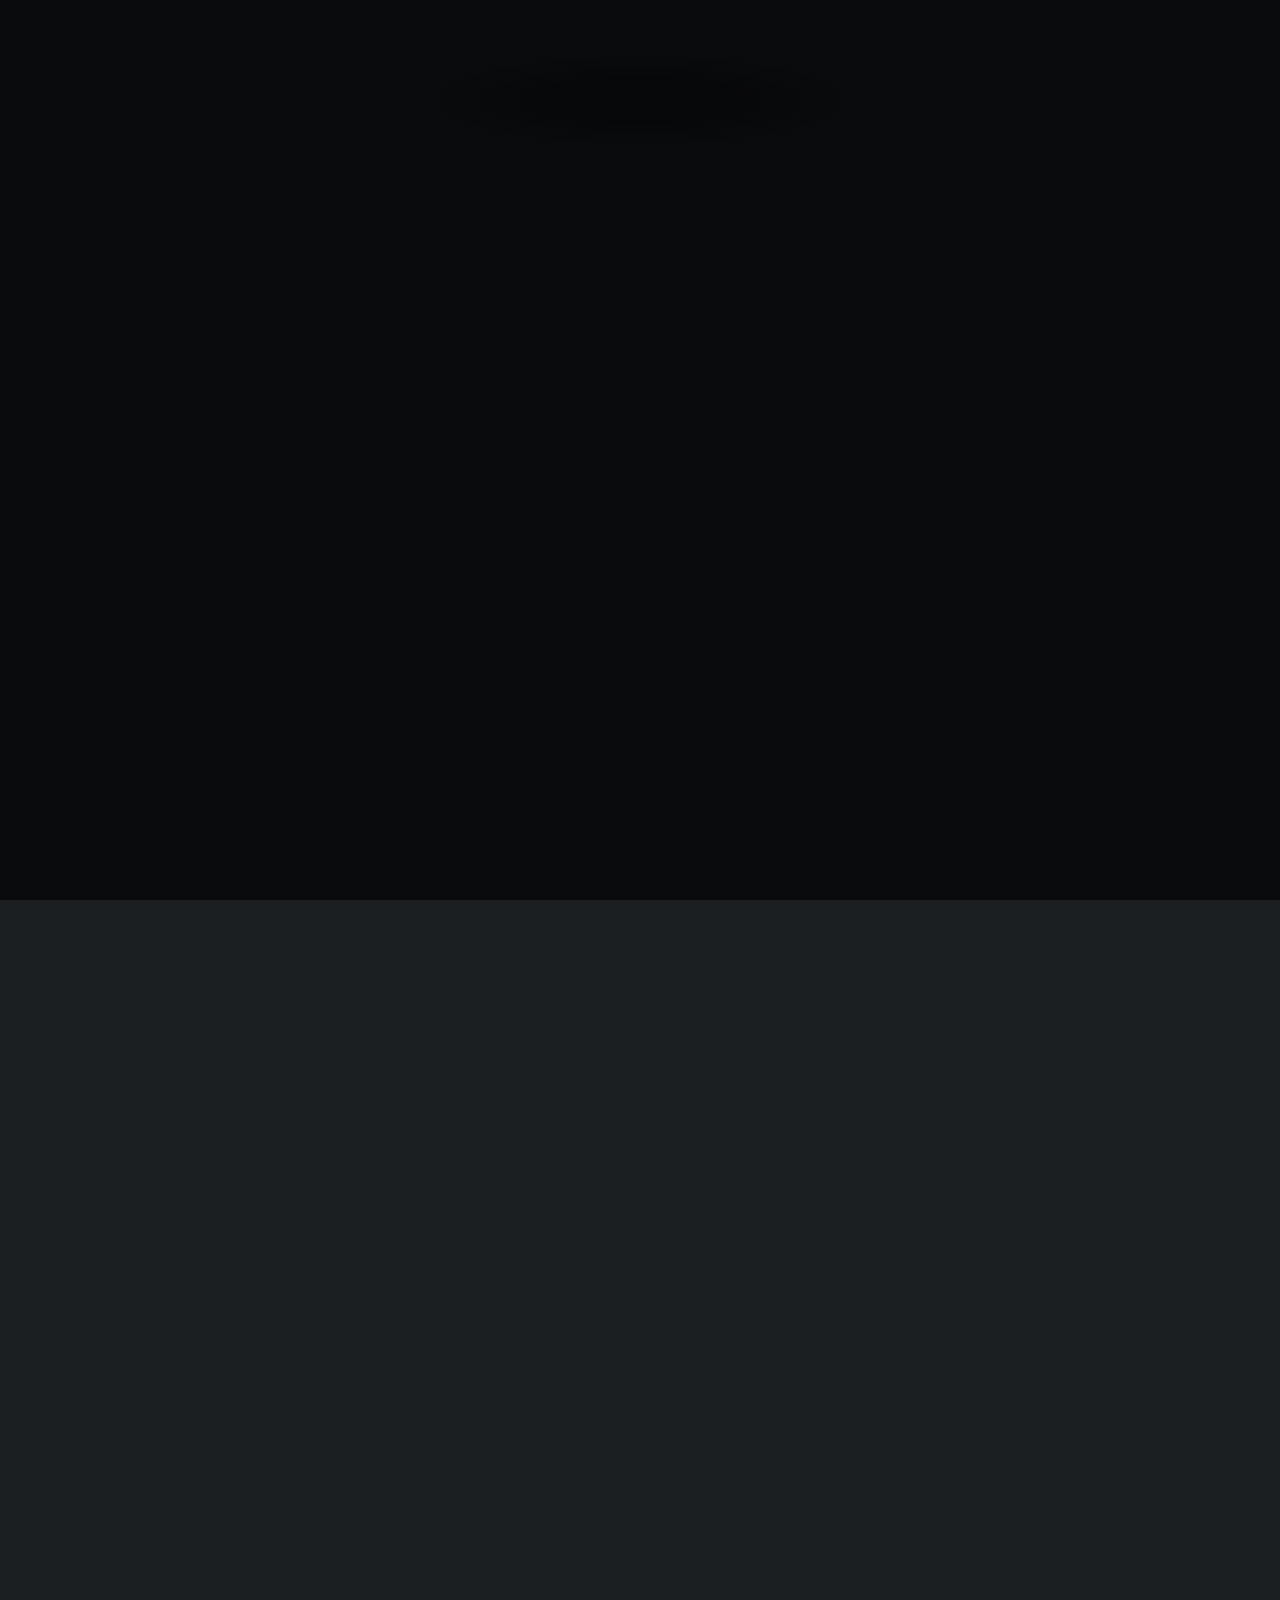
==== index.html @ b8610b1f "update CV" ====
<!DOCTYPE HTML>
<!--
	Dimension by HTML5 UP
	html5up.net | @ajlkn
	Free for personal and commercial use under the CCA 3.0 license (html5up.net/license)
-->
<html>
	<!-- 	This is the "Head" of the HTML document.
		It contains information that isn't displayed on the actual page, but is useful
		for the web browser when loading the page	
	-->
	<head>
		<!-- This is the title of the page. It is the text that appears inside this pages tab in your web browser -->
		<title>ZiliShen</title>
		<meta charset="utf-8" />
		<meta name="viewport" content="width=device-width, initial-scale=1, user-scalable=no" />
		<!-- 	This links to this page's CSS, which is contained in the folder assets/css and the file main.css.
			 If you want to edit the styling of this page, you should edit the file assets/css/main.css
			 If you have a new CSS file you'd like to add with custom styling, you should link to it here using:
			 <link rel="stylesheet" href="assets/css/my-new-css-file.css"/> 
		-->
		<link rel="stylesheet" href="assets/css/main.css" />
		<!-- 	In the case that the user's browser does not support JavaScript (unlikely, but possible), the page
			will load a separate set of CSS stylings from the file assets/css/noscript.css
			Any HTML contained inside <noscript></noscript> tags will be loaded in the event that JavaScript is not
			available. 
		-->
		<noscript><link rel="stylesheet" href="assets/css/noscript.css" /></noscript>
	</head>
	<!-- The body is the location where your site's content will go -->
	<body class="is-preload">

			<!-- This "div" wraps around all of our content and just changes how things are layed out -->
			<div id="wrapper">

					<!-- This is where the content that appears on page load exists -->
					<header id="header">
						<!-- This is the main content of the front page -->
						<div class="content">
							<div class="inner">
								<!-- Here is a heading where you can put your name -->
								<h1>
									Zili Shen
								</h1>
								<!-- 	Here is an image where you can put a picture of you. 
									You can change the width and height attributes below to change how large
									your image is.

									Try adding "border-radius: 50%;" to the style attribute.
								-->
								<img src="./images/headshot_full.jpeg" style="width:300px; height:400px; border-radius: 40%; object-fit: cover;">
								<!-- 	Here is a paragraph where you can put your position and institution, or
									a short line about yourself.
								-->
								<p>
									5th year Ph.D. student <br> Advisor: Pieter van Dokkum 
								</p>
								<!-- Here is a paragraph where you can put a link to your CV -->
								<p>
									<!-- Note you will want to change where this points to! -->
									<a href="images/Zili-Shen-CV.pdf" target="_blank" >Curriculum Vitae</a>
								</p>
							</div>
						</div>
						<!-- This is the navigation menu -->
						<nav>
							<!-- This element makes an "Unordered List" -->
							<ul>
								<!-- This is a "List Item" -->
								<li>
									<!-- 	Note that this links to #about, which will move the page to wherever
										the element with the id "about" exists.
									-->
									<a href="#about">About Me</a>
								</li>
								<li>
									<a href="#research">Research</a>
								</li>
								<li>
									<a href="#community">Community</a>
								</li>
								<li>
									<a href="#contact">Contact</a>
								</li>
								<!-- 	You can add another button to your navigation menu by adding
									another List Item with a link inside of it.
								<li>
									<a href="images/Astronomy.jpg">My CV</a>
								</li> 
								-->
							</ul>
						</nav>
					</header>

					<!-- These are the "cards" that appear when you click the buttons on the main page -->
					<div id="main">
						<!-- 	Here is the "About Me" card. Note it has the id "about", which the previous 
							button links to.
						-->
						<article id="about">
							<h2 class="major">About Me</h2>
							<!-- Here is an image that you can customize for this page 
							<span class="image main">
								<img src="./images/Zili-URF.jpg" alt="" style="height:400px; object-fit: contain;" />
							</span>  -->
							<!-- Here are three paragraphs where you can fill out information about yourself -->
							<p>
								<!-- Items contained in <b> tags are bolded! -->
								<b>Bio: </b> Zili was born in Beijing, China and graduated from the University of Texas at Austin in 2019. 
								She became interested in extragalactic astronomy and loved going to observatories. 
								At UT, she studied the star formation history of dwarf galaxies with her research advisor Dr. Kristen McQuinn. Zili continued to study galaxies at Yale,
								now focusing on the enigmatic "Dark-matter-free" galaxies NGC1052-DF2 and DF4. Particularly, she
								hopes to find clues of how these galaxies formed and evolved from their unusual population of globular clusters. 
								Apart from research, she writes about science. She published articles on Astrobites and works at the Yale Graduate Writing Lab as a writing consultant.
							</p>
							<p>
								<b>Publications:</b> 
								<div itemscope itemtype="https://schema.org/Person"><a itemprop="sameAs" content="https://orcid.org/0000-0002-5120-1684" href="https://orcid.org/0000-0002-5120-1684" target="orcid.widget" rel="me noopener noreferrer" style="vertical-align:top;"><img src="https://orcid.org/sites/default/files/images/orcid_16x16.png" style="width:1em;margin-right:.5em;" alt="ORCID iD icon">OrcID: 0000-0002-5120-1684</a></div>	

								<a target="_blank" href="
									https://ui.adsabs.harvard.edu/search/filter_author_facet_hier_fq_author=AND&filter_author_facet_hier_fq_author=author_facet_hier%3A%221%2FShen%2C%20Z%2FShen%2C%20Zili%22&filter_database_fq_database=AND&filter_database_fq_database=database%3A%22astronomy%22&fq=%7B!type%3Daqp%20v%3D%24fq_author%7D&fq=%7B!type%3Daqp%20v%3D%24fq_database%7D&fq_author=(author_facet_hier%3A%221%2FShen%2C%20Z%2FShen%2C%20Zili%22)&fq_database=(database%3A%22astronomy%22)&q=%20%20author%3A%22shen%2C%20zili%22&sort=date%20desc%2C%20bibcode%20desc&p_=0">ADS link </a>
							</p>

						</article>

						<!-- Here is the "Research" card. -->
						<article id="research">
							<h2 class="major">Research</h2>
							<p>
								<!-- 	A <br> tag puts in a break so that the text that follows it displays on
									the next line.
								-->
								<b>Ongoing Project:</b><br>KCWI velocity dispersion measurement of NGC1052-DF4 and its brightest GC.<br>
								 NGC1052-DF4 has been proposed to have little to no dark matter based on the low velocity dispersion of its globular clusters. 
								 However, this velocity dispersion could also be explained if the galaxy has a cored dark matter profile. 
								 To distinguish between the stars-only model (which predicts a dispersion of 6-10 km/s) and a cored DM profile (larger than 10 km/s), 
								 we need to accurately measure the internal velocity dispersion of the galaxy. 
								 The other mystery about NGC1052-DF2 and DF4 is their overly-luminous globular clusters. 
								 To get an independent mass estimate, we can use the spectral lines of the brightest GC to find its internal velocity dispersion. 
								 <br>
								 To answer both of these questions, we obtained 12 hours of observations using the KCWI spectrograph on the Keck II telescope.
								 From the high-resolution spectrum, we will measure the velocity dispersion with less than 2 km/s error. 
								 <br>
								 Stay tuned for the updates on this project!
							</p>
							<b>Past Projects:</b>
							<p>
							<span class="image main">
								<img src="./images/Fig-1.jpg" alt="" style="height:600px; object-fit: contain;"/>
							</span>

							4.<b> TRGB Distance to NGC1052-DF2.</b><br>
							<a href="https://arxiv.org/pdf/2104.03319.pdf" target = "_blank">Shen, Z., Danieli, S., van Dokkum, P., et al., 2021, ApJ, 914, L12</a><br>

							As the first "dark matter deficient" galaxy, NGC1052-DF2 sparked many debates. Some argue that the apparent lack of dark matter and the overly luminous
							globular clusters can both be explained if the galaxy was much closer to us, compared to the canonical distance of 20 Mpc. 
							Here we present 40 orbits of HST ACS
							data for NGC 1052–DF2 and use these data to measure the Tip of the Red Giant Branch (TRGB). The TRGB is readily apparent in the
							color-magnitude diagram. Using a forward model that incorporates photometric uncertainties,
							we find a distance of 22.1 Mpc. 
							In addition to confirming the unusual properties of NGC1052-DF2, we also find a well-determined 2.1 Mpc separation between NGC1052-DF2 and NGC1052-DF4. 
							The relative distance may be the key to understanding the origin of both galaxies.
							<span class="image main">
								 <img src="./images/GCLF_DF2_DF4.jpeg" alt="" style="height:300px; object-fit: contain;"/>
							</span>

							3.<b> Globular cluster luminosity function in NGC1052-DF2 and DF4.</b><br>
							<a href="https://arxiv.org/pdf/2010.07324.pdf" target = "_blank">Shen, Z., van Dokkum, P., & Danieli, S., 2021, ApJ, 909, 179</a><br>

							The dark matter deficient galaxies NGC1052-DF2 and NGC1052-DF4 also have unusually luminous globular clusters (GCs). In the luminosity function shown above,
							we combine the GC samples in both galaxies and compare it to the near-universal GC luminosity function. The GCs in these galaxies are almost 2 magnitudes 
							brighter than the expected peak.
							
							<span class="image main">
								 <img src="./images/KDG215.png" alt="" style="height:300px; object-fit: contain;"/>
							</span>

							2.<b> Discovery of a recent starburst in the dwarf galaxy KDG 215.</b><br>
							<a href="https://arxiv.org/pdf/1808.07108.pdf" target = "_blank">Cannon, J. M., Shen, Z., McQuinn, K. B. W., et al. 2018, ApJ, 864, L14</a><br>

							Dwarf galaxies like KDG 215 probe the low-mass end of galaxy formation. 
							Although KDG 215 is unusually gas-rich, it is currently inactive in star formation.
							To investigate its evolution, we used HST archival images to construct color-magnitude diagrams (CMDs). 
							I restructured and streamlined the data analysis process. I also managed the extensive GitHub repository for our CMD matching tool. 
							With the Wrangler supercomputer at the Texas Advanced Computing Center, I reconstructed the star formation history of KDG 215 by 
							matching the observed CMD to synthetic CMDs from stellar evolution models.
							The result of the best fit revealed a surprisingly unusual star formation history for this galaxy. 
							While most galaxies form stars early on and continue to form stars, KDG 215 only formed around 40% of its total stellar mass until one billion years ago. 
							Then, it experienced an active episode of star formation followed by a gradual decline to its current inactive state. 
							We discovered an extreme case of stellar feedback suppressing star formation.
							
							<span class="image main">
								 <img src="./images/asna201813536-fig-0006-m.jpg" alt="" style="height:300px; object-fit: contain;"/>
							</span>
							1. <b> Solar chromosphere data calibration pipeline.</b><br>
							<a href="https://arxiv.org/pdf/1812.04404.pdf" target = "_blank">Shen, Z., Diercke, A., Denker, C.. 2018, Astron. Nachr., 339, 661</a><br>
							In the summer of 2018, I developed a method to remove instrumental artifacts from solar images and incorporated it into the reduction pipeline. 
							I joined the optical solar physics group at the Leibniz Institute of Astrophysics Potsdam, under Prof. Carsten Denker.
							We studied the migration of solar filaments which revealed the cyclic variation of the magnetic field.
							Measuring the kinematics of solar filaments required accurate full-disk Doppler maps. 
							In our dataset, uneven filter transmission left a systematic yin-yang pattern and significantly impaired velocity calculation. 
							I developed a method using Zernike polynomials to characterize and remove the image artifacts. After removing the artifacts, 
							I calibrated the obtained Doppler maps with high-resolution spectrograph data.
							The pipeline was implemented in IDL and optimized to re-process archival data taken in the past six years. 
							The pipeline has been added to the  <a href = "https://arxiv.org/abs/1701.01670"target="_blank">sTools solar data reduction pipeline</a>
							for all future data processing.
							This new method can be applied generally to calibrate full-disk solar images, and it will facilitate studies of solar filament migration.

							</p>
						</article>

						<!-- Here is the "Community" card. -->
						<article id="community">
							<h2 class="major">Community</h2>
								<b>Science Writing:</b><br>
								<ul>
									<li>Read my astrobite articles <a href="https://astrobites.org/author/zshen/" target="_blank">here</a>. </li>
									<li>I work at the Yale Poorvu Center as a <a href="https://poorvucenter.yale.edu/people/zili-shen" target="_blank">Graduate Writing Fellow</a>, offering one-on-one writing consultations and leading workshops.</li>
								</ul>
								<b>Press and Outreach:</b><br>
								<ul>
									<li>My project on the distance to NGC1052-DF2 has been covered by <a href="https://hubblesite.org/contents/news-releases/2021/news-2021-025" target="_blank">STScI</a>, <a href="https://news.yale.edu/2021/06/17/going-distance-confirm-galaxy-almost-no-dark-matter" target="_blank">Yale</a>, and <a href="https://www.ias.edu/news/2021/hubble-data-confirms-galaxies-lacking-dark-matter" target="_blank">IAS</a>.</li>
									<li>Austin has the largest Astronomy on Tap audience in the country, 
										and I was invited to give a talk in my last year of college. 
										You can watch it <a href="https://www.youtube.com/watch?v=xLg7ehZ9bbg&t=1312s" target="_blank" >on Youtube</a>.</li> 
								</ul>
							        <b>Leadership:</b> 
								<ul>
									<li>I represent the Astronomy Department at the <a href="https://gsa.yale.edu/" target="_blank">Yale Graduate Student Assembly</a>. </li>
									<li>I serve as a mentor in the Yale Astronomy Department grad-undergrad mentor program. </li>
								</ul>
						</article>

						<!-- Here is a the "Contact" card. -->
						<article id="contact">
							<h2 class="major">Contact</h2>
							<p> 
								<b>Email: zili.shen@yale.edu</b> 
							</p>
							<p> 
								<b>Address: 46 Hillhouse Ave, New Haven, CT 06511 </b> 
							</p>

							<!-- 	Here are the fancy icons that link to your social media.
								These icons are rendered using Font Awesome fonts, and you can find more icons
								here: https://fontawesome.com/icons
							-->
							<ul class="icons">
								<!-- The Twitter icon -->
								<li>
									<!-- 	Note that you need to change the link to point to your page.
										Replace "#" with your Twitter profile page.
									-->
									<a target="_blank" href="https://twitter.com/ZiliShen" class="icon fa-twitter">
										<span class="label">Twitter</span>
									</a>
								</li>
								<!-- The Facebook icon -->
								<li>
									<a target="_blank" href="https://www.linkedin.com/in/zili-shen/" class="icon fa-linkedin">
										<span class="label">LinkedIn</span>
									</a>
								</li>
								<!-- The Instagram icon -->
								<!--<li>
									<a href="#" class="icon fa-instagram">
										<span class="label">Instagram</span>
									</a>
								</li> --!>
								<!-- The GitHub icon -->
								<li>
									<a target="_blank" href="https://github.com/zilishen/" class="icon fa-github">
										<span class="label">GitHub</span>
									</a>
								</li>
								<!-- 	We can add a new icon by searching on the Font Awesome website
									for the correct class name and inserting it as a new list item.

									We found "envelope" here: https://fontawesome.com/icons/envelope
								-->
								<!-- <li>
									<a href="#" class="icon fa-envelope">
										<span class="label">Email</span>
									</a>
								</li> -->
							</ul>
						</article>
					</div>

					<!-- This is the footer that appears at the bottom of the page -->
					<footer id="footer">
						<!-- 	You can change "Untitled" to your name to show everyone that
							this is your work.
						-->
						<p class="copyright">&copy; Zili Shen 2020</p>
					</footer>

			</div>

			<!--	This is the background image of the site.
				All configuration of the background is done with CSS.
				Look in the file assets/css/main.css and search for "#bg" to
				see how this element is styled. Look for comments pointing 
				to where you can set a new background image.
			-->
			<div id="bg"></div>

			<!-- Scripts -->
			<script src="assets/js/jquery.min.js"></script>
			<script src="assets/js/browser.min.js"></script>
			<script src="assets/js/breakpoints.min.js"></script>
			<script src="assets/js/util.js"></script>
			<script src="assets/js/main.js"></script>

	</body>
</html>
---- assets/css/main.css ----
/* This is where the Font Awesome fonts come from */
@import url(font-awesome.min.css);
@import url("https://fonts.googleapis.com/css?family=Source+Sans+Pro:300italic,600italic,300,600");

/*
	Dimension by HTML5 UP
	html5up.net | @ajlkn
	Free for personal and commercial use under the CCA 3.0 license (html5up.net/license)
*/

html, body, div, span, applet, object,
iframe, h1, h2, h3, h4, h5, h6, p, blockquote,
pre, a, abbr, acronym, address, big, cite,
code, del, dfn, em, img, ins, kbd, q, s, samp,
small, strike, strong, sub, sup, tt, var, b,
u, i, center, dl, dt, dd, ol, ul, li, fieldset,
form, label, legend, table, caption, tbody,
tfoot, thead, tr, th, td, article, aside,
canvas, details, embed, figure, figcaption,
footer, header, hgroup, menu, nav, output, ruby,
section, summary, time, mark, audio, video {
	margin: 0;
	padding: 0;
	border: 0;
	font-size: 100%;
	font: inherit;
	vertical-align: baseline;}

article, aside, details, figcaption, figure,
footer, header, hgroup, menu, nav, section {
	display: block;}

body {
	line-height: 1;
}

ol, ul {
	list-style: none;
}

blockquote, q {
	quotes: none;
}

	blockquote:before, blockquote:after, q:before, q:after {
		content: '';
		content: none;
	}

table {
	border-collapse: collapse;
	border-spacing: 0;
}

body {
	-webkit-text-size-adjust: none;
}

mark {
	background-color: transparent;
	color: inherit;
}

input::-moz-focus-inner {
	border: 0;
	padding: 0;
}

input, select, textarea {
	-moz-appearance: none;
	-webkit-appearance: none;
	-ms-appearance: none;
	appearance: none;
}

@-ms-viewport {
	width: device-width;
}

@media screen and (max-width: 480px) {

	html, body {
		min-width: 320px;
	}

}

html {
	box-sizing: border-box;
}

*, *:before, *:after {
	box-sizing: inherit;
}

body {
	background: #1b1f22;
}

	body.is-preload *, body.is-preload *:before, body.is-preload *:after {
		-moz-animation: none !important;
		-webkit-animation: none !important;
		-ms-animation: none !important;
		animation: none !important;
		-moz-transition: none !important;
		-webkit-transition: none !important;
		-ms-transition: none !important;
		transition: none !important;
	}

/* Type */

html {
	font-size: 16pt;
}

	@media screen and (max-width: 1680px) {

		html {
			font-size: 12pt;
		}

	}

	@media screen and (max-width: 736px) {

		html {
			font-size: 11pt;
		}

	}

	@media screen and (max-width: 360px) {

		html {
			font-size: 10pt;
		}

	}

body, input, select, textarea {
	color: #ffffff;
	font-family: "Source Sans Pro", sans-serif;
	font-weight: 300;
	font-size: 1rem;
	line-height: 1.65;
}

/* Here you can change how links (and all of the other basic elements) look */
a {
	-moz-transition: color 0.2s ease-in-out, background-color 0.2s ease-in-out, border-bottom-color 0.2s ease-in-out;
	-webkit-transition: color 0.2s ease-in-out, background-color 0.2s ease-in-out, border-bottom-color 0.2s ease-in-out;
	-ms-transition: color 0.2s ease-in-out, background-color 0.2s ease-in-out, border-bottom-color 0.2s ease-in-out;
	transition: color 0.2s ease-in-out, background-color 0.2s ease-in-out, border-bottom-color 0.2s ease-in-out;
	border-bottom: dotted 1px rgba(255, 255, 255, 0.5);
	text-decoration: none;
	color: inherit;
}

	a:hover {
		border-bottom-color: transparent;
	}

strong, b {
	color: #ffffff;
	font-weight: 600;
}

em, i {
	font-style: italic;
}

p {
	margin: 0 0 2rem 0;
}

h1, h2, h3, h4, h5, h6 {
	color: #ffffff;
	font-weight: 600;
	line-height: 1.5;
	margin: 0 0 1rem 0;
	text-transform: uppercase;
	letter-spacing: 0.2rem;
}

	h1 a, h2 a, h3 a, h4 a, h5 a, h6 a {
		color: inherit;
		text-decoration: none;
	}

	h1.major, h2.major, h3.major, h4.major, h5.major, h6.major {
		border-bottom: solid 1px #ffffff;
		width: -moz-max-content;
		width: -webkit-max-content;
		width: -ms-max-content;
		width: max-content;
		padding-bottom: 0.5rem;
		margin: 0 0 2rem 0;
	}

h1 {
	font-size: 2.25rem;
	line-height: 1.3;
	letter-spacing: 0.5rem;
}

h2 {
	font-size: 1.5rem;
	line-height: 1.4;
	letter-spacing: 0.5rem;
}

h3 {
	font-size: 1rem;
}

h4 {
	font-size: 0.8rem;
}

h5 {
	font-size: 0.7rem;
}

h6 {
	font-size: 0.6rem;
}

/* 	
	media queries (@media) are what make web pages mobile friendly.
   	web pages with media queries "respond" to changes in the webpage width by
   	changing the styling of individual elements.

	When screens render the page with 736 pixels or less of width, then this
	CSS will overwrite the old CSS.

   	See here for more: https://www.w3schools.com/css/css3_mediaqueries_ex.asp
*/
@media screen and (max-width: 736px) {

	h1 {
		font-size: 1.75rem;
		line-height: 1.4;
	}

	h2 {
		font-size: 1.25em;
		line-height: 1.5;
	}

}

sub {
	font-size: 0.8rem;
	position: relative;
	top: 0.5rem;
}

sup {
	font-size: 0.8rem;
	position: relative;
	top: -0.5rem;
}

blockquote {
	border-left: solid 4px #ffffff;
	font-style: italic;
	margin: 0 0 2rem 0;
	padding: 0.5rem 0 0.5rem 2rem;
}

code {
	background: rgba(255, 255, 255, 0.075);
	border-radius: 4px;
	font-family: "Courier New", monospace;
	font-size: 0.9rem;
	margin: 0 0.25rem;
	padding: 0.25rem 0.65rem;
}

pre {
	-webkit-overflow-scrolling: touch;
	font-family: "Courier New", monospace;
	font-size: 0.9rem;
	margin: 0 0 2rem 0;
}

	pre code {
		display: block;
		line-height: 1.75;
		padding: 1rem 1.5rem;
		overflow-x: auto;
	}

hr {
	border: 0;
	border-bottom: solid 1px #ffffff;
	margin: 2.75rem 0;
}

.align-left {
	text-align: left;
}

.align-center {
	text-align: center;
}

.align-right {
	text-align: right;
}

/* Form */

form {
	margin: 0 0 2rem 0;
}

	form > :last-child {
		margin-bottom: 0;
	}

	form > .fields {
		display: -moz-flex;
		display: -webkit-flex;
		display: -ms-flex;
		display: flex;
		-moz-flex-wrap: wrap;
		-webkit-flex-wrap: wrap;
		-ms-flex-wrap: wrap;
		flex-wrap: wrap;
		width: calc(100% + 3rem);
		margin: -1.5rem 0 2rem -1.5rem;
	}

		form > .fields > .field {
			-moz-flex-grow: 0;
			-webkit-flex-grow: 0;
			-ms-flex-grow: 0;
			flex-grow: 0;
			-moz-flex-shrink: 0;
			-webkit-flex-shrink: 0;
			-ms-flex-shrink: 0;
			flex-shrink: 0;
			padding: 1.5rem 0 0 1.5rem;
			width: calc(100% - 1.5rem);
		}

			form > .fields > .field.half {
				width: calc(50% - 0.75rem);
			}

			form > .fields > .field.third {
				width: calc(100%/3 - 0.5rem);
			}

			form > .fields > .field.quarter {
				width: calc(25% - 0.375rem);
			}

	@media screen and (max-width: 480px) {

		form > .fields {
			width: calc(100% + 3rem);
			margin: -1.5rem 0 2rem -1.5rem;
		}

			form > .fields > .field {
				padding: 1.5rem 0 0 1.5rem;
				width: calc(100% - 1.5rem);
			}

				form > .fields > .field.half {
					width: calc(100% - 1.5rem);
				}

				form > .fields > .field.third {
					width: calc(100% - 1.5rem);
				}

				form > .fields > .field.quarter {
					width: calc(100% - 1.5rem);
				}

	}

label {
	color: #ffffff;
	display: block;
	font-size: 0.8rem;
	font-weight: 300;
	letter-spacing: 0.2rem;
	line-height: 1.5;
	margin: 0 0 1rem 0;
	text-transform: uppercase;
}

input[type="text"],
input[type="password"],
input[type="email"],
input[type="tel"],
select,
textarea {
	-moz-appearance: none;
	-webkit-appearance: none;
	-ms-appearance: none;
	appearance: none;
	-moz-transition: border-color 0.2s ease-in-out, box-shadow 0.2s ease-in-out, background-color 0.2s ease-in-out;
	-webkit-transition: border-color 0.2s ease-in-out, box-shadow 0.2s ease-in-out, background-color 0.2s ease-in-out;
	-ms-transition: border-color 0.2s ease-in-out, box-shadow 0.2s ease-in-out, background-color 0.2s ease-in-out;
	transition: border-color 0.2s ease-in-out, box-shadow 0.2s ease-in-out, background-color 0.2s ease-in-out;
	background-color: transparent;
	border-radius: 4px;
	border: solid 1px #ffffff;
	color: inherit;
	display: block;
	outline: 0;
	padding: 0 1rem;
	text-decoration: none;
	width: 100%;
}

	input[type="text"]:invalid,
	input[type="password"]:invalid,
	input[type="email"]:invalid,
	input[type="tel"]:invalid,
	select:invalid,
	textarea:invalid {
		box-shadow: none;
	}

	input[type="text"]:focus,
	input[type="password"]:focus,
	input[type="email"]:focus,
	input[type="tel"]:focus,
	select:focus,
	textarea:focus {
		background: rgba(255, 255, 255, 0.075);
		border-color: #ffffff;
		box-shadow: 0 0 0 1px #ffffff;
	}

select {
	background-image: url("data:image/svg+xml;charset=utf8,%3Csvg xmlns='http://www.w3.org/2000/svg' width='40' height='40' preserveAspectRatio='none' viewBox='0 0 40 40'%3E%3Cpath d='M9.4,12.3l10.4,10.4l10.4-10.4c0.2-0.2,0.5-0.4,0.9-0.4c0.3,0,0.6,0.1,0.9,0.4l3.3,3.3c0.2,0.2,0.4,0.5,0.4,0.9 c0,0.4-0.1,0.6-0.4,0.9L20.7,31.9c-0.2,0.2-0.5,0.4-0.9,0.4c-0.3,0-0.6-0.1-0.9-0.4L4.3,17.3c-0.2-0.2-0.4-0.5-0.4-0.9 c0-0.4,0.1-0.6,0.4-0.9l3.3-3.3c0.2-0.2,0.5-0.4,0.9-0.4S9.1,12.1,9.4,12.3z' fill='%23ffffff' /%3E%3C/svg%3E");
	background-size: 1.25rem;
	background-repeat: no-repeat;
	background-position: calc(100% - 1rem) center;
	height: 2.75rem;
	padding-right: 2.75rem;
	text-overflow: ellipsis;
}

	select option {
		color: #ffffff;
		background: #1b1f22;
	}

	select:focus::-ms-value {
		background-color: transparent;
	}

	select::-ms-expand {
		display: none;
	}

input[type="text"],
input[type="password"],
input[type="email"],
select {
	height: 2.75rem;
}

textarea {
	padding: 0.75rem 1rem;
}

input[type="checkbox"],
input[type="radio"] {
	-moz-appearance: none;
	-webkit-appearance: none;
	-ms-appearance: none;
	appearance: none;
	display: block;
	float: left;
	margin-right: -2rem;
	opacity: 0;
	width: 1rem;
	z-index: -1;
}

	input[type="checkbox"] + label,
	input[type="radio"] + label {
		text-decoration: none;
		-moz-user-select: none;
		-webkit-user-select: none;
		-ms-user-select: none;
		user-select: none;
		color: #ffffff;
		cursor: pointer;
		display: inline-block;
		font-size: 0.8rem;
		font-weight: 300;
		margin: 0 0 0.5rem 0;
		padding-left: 2.65rem;
		padding-right: 0.75rem;
		position: relative;
	}

		input[type="checkbox"] + label:before,
		input[type="radio"] + label:before {
			-moz-osx-font-smoothing: grayscale;
			-webkit-font-smoothing: antialiased;
			font-family: FontAwesome;
			font-style: normal;
			font-weight: normal;
			text-transform: none !important;
		}

		input[type="checkbox"] + label:before,
		input[type="radio"] + label:before {
			-moz-transition: border-color 0.2s ease-in-out, box-shadow 0.2s ease-in-out, background-color 0.2s ease-in-out;
			-webkit-transition: border-color 0.2s ease-in-out, box-shadow 0.2s ease-in-out, background-color 0.2s ease-in-out;
			-ms-transition: border-color 0.2s ease-in-out, box-shadow 0.2s ease-in-out, background-color 0.2s ease-in-out;
			transition: border-color 0.2s ease-in-out, box-shadow 0.2s ease-in-out, background-color 0.2s ease-in-out;
			border-radius: 4px;
			border: solid 1px #ffffff;
			content: '';
			display: inline-block;
			height: 1.65rem;
			left: 0;
			line-height: calc(1.58125rem + 0em);
			position: absolute;
			text-align: center;
			top: -0.125rem;
			width: 1.65rem;
		}

	input[type="checkbox"]:checked + label:before,
	input[type="radio"]:checked + label:before {
		background: #ffffff !important;
		border-color: #ffffff !important;
		color: #1b1f22;
		content: '\f00c';
	}

	input[type="checkbox"]:focus + label:before,
	input[type="radio"]:focus + label:before {
		background: rgba(255, 255, 255, 0.075);
		border-color: #ffffff;
		box-shadow: 0 0 0 1px #ffffff;
	}

input[type="checkbox"] + label:before {
	border-radius: 4px;
}

input[type="radio"] + label:before {
	border-radius: 100%;
}

::-webkit-input-placeholder {
	color: rgba(255, 255, 255, 0.5) !important;
	opacity: 1.0;
}

:-moz-placeholder {
	color: rgba(255, 255, 255, 0.5) !important;
	opacity: 1.0;
}

::-moz-placeholder {
	color: rgba(255, 255, 255, 0.5) !important;
	opacity: 1.0;
}

:-ms-input-placeholder {
	color: rgba(255, 255, 255, 0.5) !important;
	opacity: 1.0;
}

.formerize-placeholder {
	color: rgba(255, 255, 255, 0.5) !important;
	opacity: 1.0;
}

/* Box */

.box {
	border-radius: 4px;
	border: solid 1px #ffffff;
	margin-bottom: 2rem;
	padding: 1.5em;
}

	.box > :last-child,
	.box > :last-child > :last-child,
	.box > :last-child > :last-child > :last-child {
		margin-bottom: 0;
	}

	.box.alt {
		border: 0;
		border-radius: 0;
		padding: 0;
	}

/* This changes what the icons look like */
.icon {
	text-decoration: none;
	border-bottom: none;
	position: relative;
}

	.icon:before {
		-moz-osx-font-smoothing: grayscale;
		-webkit-font-smoothing: antialiased;
		font-family: FontAwesome;
		font-style: normal;
		font-weight: normal;
		text-transform: none !important;
	}

	.icon > .label {
		display: none;
	}

/* This changes what an image looks like */
.image {
	border-radius: 4px;
	border: 0;
	display: inline-block;
	position: relative;
}

	.image:before {
		pointer-events: none;
		background-image: url("../../images/overlay.png");
		background-color: rgba(19, 21, 25, 0.5);
		border-radius: 4px;
		content: '';
		display: block;
		height: 100%;
		left: 0;
		opacity: 0.5;
		position: absolute;
		top: 0;
		width: 100%;
	}

	.image img {
		border-radius: 4px;
		display: block;
	}

	.image.left, .image.right {
		max-width: 40%;
	}

		.image.left img, .image.right img {
			width: 100%;
		}

	.image.left {
		float: left;
		padding: 0 1.5em 1em 0;
		top: 0.25em;
	}

	.image.right {
		float: right;
		padding: 0 0 1em 1.5em;
		top: 0.25em;
	}

	.image.fit {
		display: block;
		margin: 0 0 2rem 0;
		width: 100%;
	}

		.image.fit img {
			width: 100%;
		}

	.image.main {
		display: block;
		margin: 2.5rem 0;
		width: 100%;
	}

		.image.main img {
			width: 100%;
		}

	@media screen and (max-width: 736px) {

		.image.main {
			margin: 2rem 0;
		}

	}

	@media screen and (max-width: 480px) {

		.image.main {
			margin: 1.5rem 0;
		}

	}

/* List */

ol {
	list-style: decimal;
	margin: 0 0 2rem 0;
	padding-left: 1.25em;
}

	ol li {
		padding-left: 0.25em;
	}

ul {
	list-style: disc;
	margin: 0 0 2rem 0;
	padding-left: 1em;
}

	ul li {
		padding-left: 0.5em;
	}

	ul.alt {
		list-style: none;
		padding-left: 0;
	}

		ul.alt li {
			border-top: solid 1px #ffffff;
			padding: 0.5em 0;
		}

			ul.alt li:first-child {
				border-top: 0;
				padding-top: 0;
			}

dl {
	margin: 0 0 2rem 0;
}

	dl dt {
		display: block;
		font-weight: 600;
		margin: 0 0 1rem 0;
	}

	dl dd {
		margin-left: 2rem;
	}

/* Actions */

ul.actions {
	display: -moz-flex;
	display: -webkit-flex;
	display: -ms-flex;
	display: flex;
	cursor: default;
	list-style: none;
	margin-left: -1rem;
	padding-left: 0;
}

	ul.actions li {
		padding: 0 0 0 1rem;
		vertical-align: middle;
	}

	ul.actions.special {
		-moz-justify-content: center;
		-webkit-justify-content: center;
		-ms-justify-content: center;
		justify-content: center;
		width: 100%;
		margin-left: 0;
	}

		ul.actions.special li:first-child {
			padding-left: 0;
		}

	ul.actions.stacked {
		-moz-flex-direction: column;
		-webkit-flex-direction: column;
		-ms-flex-direction: column;
		flex-direction: column;
		margin-left: 0;
	}

		ul.actions.stacked li {
			padding: 1.3rem 0 0 0;
		}

			ul.actions.stacked li:first-child {
				padding-top: 0;
			}

	ul.actions.fit {
		width: calc(100% + 1rem);
	}

		ul.actions.fit li {
			-moz-flex-grow: 1;
			-webkit-flex-grow: 1;
			-ms-flex-grow: 1;
			flex-grow: 1;
			-moz-flex-shrink: 1;
			-webkit-flex-shrink: 1;
			-ms-flex-shrink: 1;
			flex-shrink: 1;
			width: 100%;
		}

			ul.actions.fit li > * {
				width: 100%;
			}

		ul.actions.fit.stacked {
			width: 100%;
		}

	@media screen and (max-width: 480px) {

		ul.actions:not(.fixed) {
			-moz-flex-direction: column;
			-webkit-flex-direction: column;
			-ms-flex-direction: column;
			flex-direction: column;
			margin-left: 0;
			width: 100% !important;
		}

			ul.actions:not(.fixed) li {
				-moz-flex-grow: 1;
				-webkit-flex-grow: 1;
				-ms-flex-grow: 1;
				flex-grow: 1;
				-moz-flex-shrink: 1;
				-webkit-flex-shrink: 1;
				-ms-flex-shrink: 1;
				flex-shrink: 1;
				padding: 1rem 0 0 0;
				text-align: center;
				width: 100%;
			}

				ul.actions:not(.fixed) li > * {
					width: 100%;
				}

				ul.actions:not(.fixed) li:first-child {
					padding-top: 0;
				}

				ul.actions:not(.fixed) li input[type="submit"],
				ul.actions:not(.fixed) li input[type="reset"],
				ul.actions:not(.fixed) li input[type="button"],
				ul.actions:not(.fixed) li button,
				ul.actions:not(.fixed) li .button {
					width: 100%;
				}

					ul.actions:not(.fixed) li input[type="submit"].icon:before,
					ul.actions:not(.fixed) li input[type="reset"].icon:before,
					ul.actions:not(.fixed) li input[type="button"].icon:before,
					ul.actions:not(.fixed) li button.icon:before,
					ul.actions:not(.fixed) li .button.icon:before {
						margin-left: -0.5em;
					}

	}

/* This changes what icons inside of an unordered list (ul) look like */
ul.icons {
	cursor: default;
	list-style: none;
	padding-left: 0;
}

	ul.icons li {
		display: inline-block;
		padding: 0 0.75em 0 0;
	}

		ul.icons li:last-child {
			padding-right: 0;
		}

		ul.icons li a {
			border-radius: 100%;
			box-shadow: inset 0 0 0 1px #ffffff;
			display: inline-block;
			height: 2.25rem;
			line-height: 2.25rem;
			text-align: center;
			width: 2.25rem;
		}

			ul.icons li a:hover {
				background-color: rgba(255, 255, 255, 0.075);
			}

			ul.icons li a:active {
				background-color: rgba(255, 255, 255, 0.175);
			}

/* Table */

.table-wrapper {
	-webkit-overflow-scrolling: touch;
	overflow-x: auto;
}

table {
	margin: 0 0 2rem 0;
	width: 100%;
}

	table tbody tr {
		border: solid 1px #ffffff;
		border-left: 0;
		border-right: 0;
	}

		table tbody tr:nth-child(2n + 1) {
			background-color: rgba(255, 255, 255, 0.075);
		}

	table td {
		padding: 0.75em 0.75em;
	}

	table th {
		color: #ffffff;
		font-size: 0.9em;
		font-weight: 600;
		padding: 0 0.75em 0.75em 0.75em;
		text-align: left;
	}

	table thead {
		border-bottom: solid 2px #ffffff;
	}

	table tfoot {
		border-top: solid 2px #ffffff;
	}

	table.alt {
		border-collapse: separate;
	}

		table.alt tbody tr td {
			border: solid 1px #ffffff;
			border-left-width: 0;
			border-top-width: 0;
		}

			table.alt tbody tr td:first-child {
				border-left-width: 1px;
			}

		table.alt tbody tr:first-child td {
			border-top-width: 1px;
		}

		table.alt thead {
			border-bottom: 0;
		}

		table.alt tfoot {
			border-top: 0;
		}

/* Button */

input[type="submit"],
input[type="reset"],
input[type="button"],
button,
.button {
	-moz-appearance: none;
	-webkit-appearance: none;
	-ms-appearance: none;
	appearance: none;
	-moz-transition: background-color 0.2s ease-in-out, color 0.2s ease-in-out;
	-webkit-transition: background-color 0.2s ease-in-out, color 0.2s ease-in-out;
	-ms-transition: background-color 0.2s ease-in-out, color 0.2s ease-in-out;
	transition: background-color 0.2s ease-in-out, color 0.2s ease-in-out;
	background-color: transparent;
	border-radius: 4px;
	border: 0;
	box-shadow: inset 0 0 0 1px #ffffff;
	color: #ffffff !important;
	cursor: pointer;
	display: inline-block;
	font-size: 0.8rem;
	font-weight: 300;
	height: 2.75rem;
	letter-spacing: 0.2rem;
	line-height: 2.75rem;
	outline: 0;
	padding: 0 1.25rem 0 1.35rem;
	text-align: center;
	text-decoration: none;
	text-transform: uppercase;
	white-space: nowrap;
}

	input[type="submit"]:hover,
	input[type="reset"]:hover,
	input[type="button"]:hover,
	button:hover,
	.button:hover {
		background-color: rgba(255, 255, 255, 0.075);
	}

	input[type="submit"]:active,
	input[type="reset"]:active,
	input[type="button"]:active,
	button:active,
	.button:active {
		background-color: rgba(255, 255, 255, 0.175);
	}

	input[type="submit"].icon:before,
	input[type="reset"].icon:before,
	input[type="button"].icon:before,
	button.icon:before,
	.button.icon:before {
		margin-right: 0.5em;
	}

	input[type="submit"].fit,
	input[type="reset"].fit,
	input[type="button"].fit,
	button.fit,
	.button.fit {
		width: 100%;
	}

	input[type="submit"].small,
	input[type="reset"].small,
	input[type="button"].small,
	button.small,
	.button.small {
		font-size: 0.6rem;
		height: 2.0625rem;
		line-height: 2.0625rem;
	}

	input[type="submit"].primary,
	input[type="reset"].primary,
	input[type="button"].primary,
	button.primary,
	.button.primary {
		background-color: #ffffff;
		color: #1b1f22 !important;
		font-weight: 600;
	}

	input[type="submit"].disabled, input[type="submit"]:disabled,
	input[type="reset"].disabled,
	input[type="reset"]:disabled,
	input[type="button"].disabled,
	input[type="button"]:disabled,
	button.disabled,
	button:disabled,
	.button.disabled,
	.button:disabled {
		pointer-events: none;
		cursor: default;
		opacity: 0.25;
	}

input[type="submit"],
input[type="reset"],
input[type="button"],
button {
	line-height: calc(2.75rem - 2px);
}

/* This changes what the background of your site looks like */
#bg {
	-moz-transform: scale(1.0);
	-webkit-transform: scale(1.0);
	-ms-transform: scale(1.0);
	transform: scale(1.0);
	-webkit-backface-visibility: hidden;
	position: fixed;
	top: 0;
	left: 0;
	width: 100%;
	height: 100vh;
	z-index: 1;
}

	#bg:before, #bg:after {
		content: '';
		display: block;
		position: absolute;
		top: 0;
		left: 0;
		width: 100%;
		height: 100%;
	}

	/* This sets the image the overlay on the background */
	#bg:before {
		-moz-transition: background-color 2.5s ease-in-out;
		-webkit-transition: background-color 2.5s ease-in-out;
		-ms-transition: background-color 2.5s ease-in-out;
		transition: background-color 2.5s ease-in-out;
		-moz-transition-delay: 0.75s;
		-webkit-transition-delay: 0.75s;
		-ms-transition-delay: 0.75s;
		transition-delay: 0.75s;
		background-image: linear-gradient(to top, rgba(19, 21, 25, 0.5), rgba(19, 21, 25, 0.5)), url("../../images/overlay.png");
		background-size: auto, 256px 256px;
		background-position: center, center;
		background-repeat: no-repeat, repeat;
		/* This sets the order of rendering. This will sit on top of all elements with z-index < 2 */
		z-index: 2;
	}

	/* This sets the content of the actual background */
	#bg:after {
		-moz-transform: scale(1.125);
		-webkit-transform: scale(1.125);
		-ms-transform: scale(1.125);
		transform: scale(1.125);
		-moz-transition: -moz-transform 0.325s ease-in-out, -moz-filter 0.325s ease-in-out;
		-webkit-transition: -webkit-transform 0.325s ease-in-out, -webkit-filter 0.325s ease-in-out;
		-ms-transition: -ms-transform 0.325s ease-in-out, -ms-filter 0.325s ease-in-out;
		transition: transform 0.325s ease-in-out, filter 0.325s ease-in-out;
		/* We can change the background image here. */
		background-image: url("../../images/DF2_press.png");
		background-position: center;
		background-size: cover;
		background-repeat: no-repeat;
		/* This sets the order of rendering. This will sit behind all elements with z-index > 1 */
		z-index: 1;
	}

	body.is-article-visible #bg:after {
		-moz-transform: scale(1.0825);
		-webkit-transform: scale(1.0825);
		-ms-transform: scale(1.0825);
		transform: scale(1.0825);
		-moz-filter: blur(0.2rem);
		-webkit-filter: blur(0.2rem);
		-ms-filter: blur(0.2rem);
		filter: blur(0.2rem);
	}

	body.is-preload #bg:before {
		background-color: #000000;
	}

/* Wrapper */

#wrapper {
	display: -moz-flex;
	display: -webkit-flex;
	display: -ms-flex;
	display: flex;
	-moz-flex-direction: column;
	-webkit-flex-direction: column;
	-ms-flex-direction: column;
	flex-direction: column;
	-moz-align-items: center;
	-webkit-align-items: center;
	-ms-align-items: center;
	align-items: center;
	-moz-justify-content: space-between;
	-webkit-justify-content: space-between;
	-ms-justify-content: space-between;
	justify-content: space-between;
	position: relative;
	min-height: 100vh;
	width: 100%;
	padding: 4rem 2rem;
	z-index: 3;
}

	#wrapper:before {
		content: '';
		display: block;
	}

	@media screen and (max-width: 1680px) {

		#wrapper {
			padding: 3rem 2rem;
		}

	}

	@media screen and (max-width: 736px) {

		#wrapper {
			padding: 2rem 1rem;
		}

	}

	@media screen and (max-width: 480px) {

		#wrapper {
			padding: 1rem;
		}

	}

/* Header */

#header {
	display: -moz-flex;
	display: -webkit-flex;
	display: -ms-flex;
	display: flex;
	-moz-flex-direction: column;
	-webkit-flex-direction: column;
	-ms-flex-direction: column;
	flex-direction: column;
	-moz-align-items: center;
	-webkit-align-items: center;
	-ms-align-items: center;
	align-items: center;
	-moz-transition: -moz-transform 0.325s ease-in-out, -moz-filter 0.325s ease-in-out, opacity 0.325s ease-in-out;
	-webkit-transition: -webkit-transform 0.325s ease-in-out, -webkit-filter 0.325s ease-in-out, opacity 0.325s ease-in-out;
	-ms-transition: -ms-transform 0.325s ease-in-out, -ms-filter 0.325s ease-in-out, opacity 0.325s ease-in-out;
	transition: transform 0.325s ease-in-out, filter 0.325s ease-in-out, opacity 0.325s ease-in-out;
	background-image: -moz-radial-gradient(rgba(0, 0, 0, 0.25) 25%, rgba(0, 0, 0, 0) 55%);
	background-image: -webkit-radial-gradient(rgba(0, 0, 0, 0.25) 25%, rgba(0, 0, 0, 0) 55%);
	background-image: -ms-radial-gradient(rgba(0, 0, 0, 0.25) 25%, rgba(0, 0, 0, 0) 55%);
	background-image: radial-gradient(rgba(0, 0, 0, 0.25) 25%, rgba(0, 0, 0, 0) 55%);
	max-width: 100%;
	text-align: center;
}

	#header > * {
		-moz-transition: opacity 0.325s ease-in-out;
		-webkit-transition: opacity 0.325s ease-in-out;
		-ms-transition: opacity 0.325s ease-in-out;
		transition: opacity 0.325s ease-in-out;
		position: relative;
		margin-top: 3.5rem;
	}

		#header > *:before {
			content: '';
			display: block;
			position: absolute;
			top: calc(-3.5rem - 1px);
			left: calc(50% - 1px);
			width: 1px;
			height: calc(3.5rem + 1px);
			background: #ffffff;
		}

	#header > :first-child {
		margin-top: 0;
	}

		#header > :first-child:before {
			display: none;
		}

	#header .logo {
		width: 5.5rem;
		height: 5.5rem;
		line-height: 5.5rem;
		border: solid 1px #ffffff;
		border-radius: 100%;
	}

		#header .logo .icon:before {
			font-size: 2rem;
		}

	#header .content {
		border-style: solid;
		border-color: #ffffff;
		border-top-width: 1px;
		border-bottom-width: 1px;
		max-width: 100%;
	}

		#header .content .inner {
			-moz-transition: max-height 0.75s ease, padding 0.75s ease, opacity 0.325s ease-in-out;
			-webkit-transition: max-height 0.75s ease, padding 0.75s ease, opacity 0.325s ease-in-out;
			-ms-transition: max-height 0.75s ease, padding 0.75s ease, opacity 0.325s ease-in-out;
			transition: max-height 0.75s ease, padding 0.75s ease, opacity 0.325s ease-in-out;
			-moz-transition-delay: 0.25s;
			-webkit-transition-delay: 0.25s;
			-ms-transition-delay: 0.25s;
			transition-delay: 0.25s;
			padding: 3rem 2rem;
			max-height: 40rem;
			overflow: hidden;
		}

			#header .content .inner > :last-child {
				margin-bottom: 0;
			}

		#header .content p {
			text-transform: uppercase;
			letter-spacing: 0.2rem;
			font-size: 0.8rem;
			line-height: 2;
		}

	#header nav ul {
		display: -moz-flex;
		display: -webkit-flex;
		display: -ms-flex;
		display: flex;
		margin-bottom: 0;
		list-style: none;
		padding-left: 0;
		border: solid 1px #ffffff;
		border-radius: 4px;
	}

		#header nav ul li {
			padding-left: 0;
			border-left: solid 1px #ffffff;
		}

			#header nav ul li:first-child {
				border-left: 0;
			}

			#header nav ul li a {
				display: block;
				min-width: 7.5rem;
				height: 2.75rem;
				line-height: 2.75rem;
				padding: 0 1.25rem 0 1.45rem;
				text-transform: uppercase;
				letter-spacing: 0.2rem;
				font-size: 0.8rem;
				border-bottom: 0;
			}

				#header nav ul li a:hover {
					background-color: rgba(255, 255, 255, 0.075);
				}

				#header nav ul li a:active {
					background-color: rgba(255, 255, 255, 0.175);
				}

	#header nav.use-middle:after {
		content: '';
		display: block;
		position: absolute;
		top: 0;
		left: calc(50% - 1px);
		width: 1px;
		height: 100%;
		background: #ffffff;
	}

	#header nav.use-middle ul li.is-middle {
		border-left: 0;
	}

	body.is-article-visible #header {
		-moz-transform: scale(0.95);
		-webkit-transform: scale(0.95);
		-ms-transform: scale(0.95);
		transform: scale(0.95);
		-moz-filter: blur(0.1rem);
		-webkit-filter: blur(0.1rem);
		-ms-filter: blur(0.1rem);
		filter: blur(0.1rem);
		opacity: 0;
	}

	body.is-preload #header {
		-moz-filter: blur(0.125rem);
		-webkit-filter: blur(0.125rem);
		-ms-filter: blur(0.125rem);
		filter: blur(0.125rem);
	}

		body.is-preload #header > * {
			opacity: 0;
		}

		body.is-preload #header .content .inner {
			max-height: 0;
			padding-top: 0;
			padding-bottom: 0;
			opacity: 0;
		}

	@media screen and (max-width: 980px) {

		#header .content p br {
			display: none;
		}

	}

	@media screen and (max-width: 736px) {

		#header > * {
			margin-top: 2rem;
		}

			#header > *:before {
				top: calc(-2rem - 1px);
				height: calc(2rem + 1px);
			}

		#header .logo {
			width: 4.75rem;
			height: 4.75rem;
			line-height: 4.75rem;
		}

			#header .logo .icon:before {
				font-size: 1.75rem;
			}

		#header .content .inner {
			padding: 2.5rem 1rem;
		}

		#header .content p {
			line-height: 1.875;
		}

	}

	@media screen and (max-width: 480px) {

		#header {
			padding: 1.5rem 0;
		}

			#header .content .inner {
				padding: 2.5rem 0;
			}

			#header nav ul {
				-moz-flex-direction: column;
				-webkit-flex-direction: column;
				-ms-flex-direction: column;
				flex-direction: column;
				min-width: 10rem;
				max-width: 100%;
			}

				#header nav ul li {
					border-left: 0;
					border-top: solid 1px #ffffff;
				}

					#header nav ul li:first-child {
						border-top: 0;
					}

					#header nav ul li a {
						height: 3rem;
						line-height: 3rem;
						min-width: 0;
						width: 100%;
					}

			#header nav.use-middle:after {
				display: none;
			}

	}

/* Main */

#main {
	-moz-flex-grow: 1;
	-webkit-flex-grow: 1;
	-ms-flex-grow: 1;
	flex-grow: 1;
	-moz-flex-shrink: 1;
	-webkit-flex-shrink: 1;
	-ms-flex-shrink: 1;
	flex-shrink: 1;
	display: -moz-flex;
	display: -webkit-flex;
	display: -ms-flex;
	display: flex;
	-moz-align-items: center;
	-webkit-align-items: center;
	-ms-align-items: center;
	align-items: center;
	-moz-justify-content: center;
	-webkit-justify-content: center;
	-ms-justify-content: center;
	justify-content: center;
	-moz-flex-direction: column;
	-webkit-flex-direction: column;
	-ms-flex-direction: column;
	flex-direction: column;
	position: relative;
	max-width: 100%;
	z-index: 3;
}

	#main article {
		-moz-transform: translateY(0.25rem);
		-webkit-transform: translateY(0.25rem);
		-ms-transform: translateY(0.25rem);
		transform: translateY(0.25rem);
		-moz-transition: opacity 0.325s ease-in-out, -moz-transform 0.325s ease-in-out;
		-webkit-transition: opacity 0.325s ease-in-out, -webkit-transform 0.325s ease-in-out;
		-ms-transition: opacity 0.325s ease-in-out, -ms-transform 0.325s ease-in-out;
		transition: opacity 0.325s ease-in-out, transform 0.325s ease-in-out;
		padding: 4.5rem 2.5rem 1.5rem 2.5rem ;
		position: relative;
		width: 40rem;
		max-width: 100%;
		background-color: rgba(27, 31, 34, 0.85);
		border-radius: 4px;
		opacity: 0;
	}

		#main article.active {
			-moz-transform: translateY(0);
			-webkit-transform: translateY(0);
			-ms-transform: translateY(0);
			transform: translateY(0);
			opacity: 1;
		}

		#main article .close {
			display: block;
			position: absolute;
			top: 0;
			right: 0;
			width: 4rem;
			height: 4rem;
			cursor: pointer;
			text-indent: 4rem;
			overflow: hidden;
			white-space: nowrap;
		}

			#main article .close:before {
				-moz-transition: background-color 0.2s ease-in-out;
				-webkit-transition: background-color 0.2s ease-in-out;
				-ms-transition: background-color 0.2s ease-in-out;
				transition: background-color 0.2s ease-in-out;
				content: '';
				display: block;
				position: absolute;
				top: 0.75rem;
				left: 0.75rem;
				width: 2.5rem;
				height: 2.5rem;
				border-radius: 100%;
				background-position: center;
				background-image: url("data:image/svg+xml;charset=utf8,%3Csvg xmlns='http://www.w3.org/2000/svg' xmlns:xlink='http://www.w3.org/1999/xlink' width='20px' height='20px' viewBox='0 0 20 20' zoomAndPan='disable'%3E%3Cstyle%3Eline %7B stroke: %23ffffff%3B stroke-width: 1%3B %7D%3C/style%3E%3Cline x1='2' y1='2' x2='18' y2='18' /%3E%3Cline x1='18' y1='2' x2='2' y2='18' /%3E%3C/svg%3E");
				background-size: 20px 20px;
				background-repeat: no-repeat;
			}

			#main article .close:hover:before {
				background-color: rgba(255, 255, 255, 0.075);
			}

			#main article .close:active:before {
				background-color: rgba(255, 255, 255, 0.175);
			}

	@media screen and (max-width: 736px) {

		#main article {
			padding: 3.5rem 2rem 0.5rem 2rem ;
		}

			#main article .close:before {
				top: 0.875rem;
				left: 0.875rem;
				width: 2.25rem;
				height: 2.25rem;
				background-size: 14px 14px;
			}

	}

	@media screen and (max-width: 480px) {

		#main article {
			padding: 3rem 1.5rem 0.5rem 1.5rem ;
		}

	}

/* Footer */

#footer {
	-moz-transition: -moz-transform 0.325s ease-in-out, -moz-filter 0.325s ease-in-out, opacity 0.325s ease-in-out;
	-webkit-transition: -webkit-transform 0.325s ease-in-out, -webkit-filter 0.325s ease-in-out, opacity 0.325s ease-in-out;
	-ms-transition: -ms-transform 0.325s ease-in-out, -ms-filter 0.325s ease-in-out, opacity 0.325s ease-in-out;
	transition: transform 0.325s ease-in-out, filter 0.325s ease-in-out, opacity 0.325s ease-in-out;
	width: 100%;
	max-width: 100%;
	margin-top: 2rem;
	text-align: center;
}

	#footer .copyright {
		letter-spacing: 0.2rem;
		font-size: 0.6rem;
		opacity: 0.75;
		margin-bottom: 0;
		text-transform: uppercase;
	}

	body.is-article-visible #footer {
		-moz-transform: scale(0.95);
		-webkit-transform: scale(0.95);
		-ms-transform: scale(0.95);
		transform: scale(0.95);
		-moz-filter: blur(0.1rem);
		-webkit-filter: blur(0.1rem);
		-ms-filter: blur(0.1rem);
		filter: blur(0.1rem);
		opacity: 0;
	}

	body.is-preload #footer {
		opacity: 0;
	}
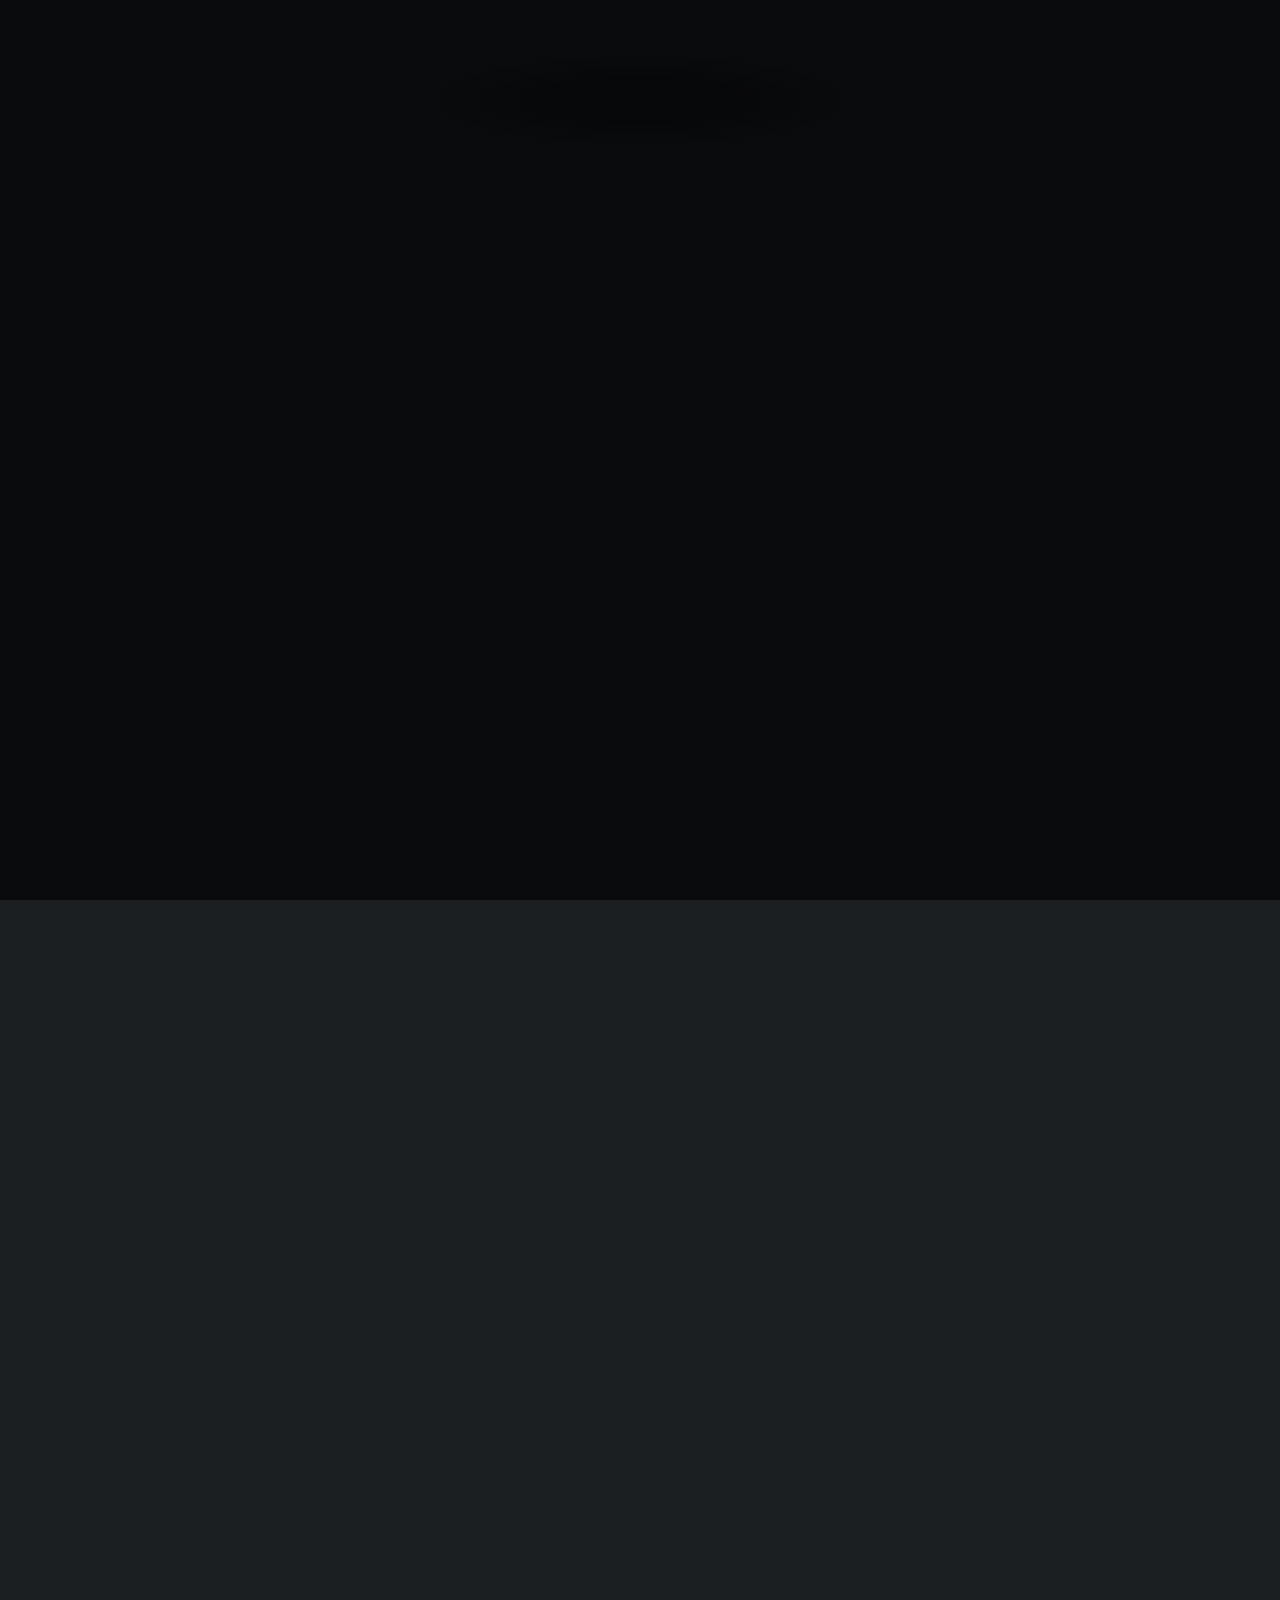
==== commit 6e6a84c1: "updated DFUWS project description" ====
--- a/index.html
+++ b/index.html
@@ -53,7 +53,7 @@
 									a short line about yourself.
 								-->
 								<p>
-									5th year Ph.D. student <br> Advisor: Pieter van Dokkum 
+									6th year Ph.D. student <br> Advisor: Pieter van Dokkum 
 								</p>
 								<!-- Here is a paragraph where you can put a link to your CV -->
 								<p>
@@ -130,21 +130,33 @@
 								<!-- 	A <br> tag puts in a break so that the text that follows it displays on
 									the next line.
 								-->
-								<b>Ongoing Project:</b><br>KCWI velocity dispersion measurement of NGC1052-DF4 and its brightest GC.<br>
-								 NGC1052-DF4 has been proposed to have little to no dark matter based on the low velocity dispersion of its globular clusters. 
-								 However, this velocity dispersion could also be explained if the galaxy has a cored dark matter profile. 
-								 To distinguish between the stars-only model (which predicts a dispersion of 6-10 km/s) and a cored DM profile (larger than 10 km/s), 
-								 we need to accurately measure the internal velocity dispersion of the galaxy. 
-								 The other mystery about NGC1052-DF2 and DF4 is their overly-luminous globular clusters. 
-								 To get an independent mass estimate, we can use the spectral lines of the brightest GC to find its internal velocity dispersion. 
-								 <br>
-								 To answer both of these questions, we obtained 12 hours of observations using the KCWI spectrograph on the Keck II telescope.
-								 From the high-resolution spectrum, we will measure the velocity dispersion with less than 2 km/s error. 
+								<b>Ongoing Project:</b> The Dragonfly Ultrawide Survey
+								<span class="image main">
+									<img src="./images/tileviewer.jpg" alt="" style="height:300px; object-fit: contain;"/>
+								</span>
+								Existing galaxy surveys could be missing a population of apparently large, diffuse, quiescent galaxies due to their extremely low surface brightness. 
+								This population includes nearby Ultra-diffuse Galaxies (UDGs) which are dwarf galaxies that are at least 1.5 kpc in size. 
+								They are difficult to characterize because most known UDGs are in clusters and are too distant for detailed follow-up. 
+								Theory papers have predicted a dozen of UDGs within 2.5 Mpc (~2 within the SDSS footprint), which would make their apparent sizes several arcminutes. 
+								The Dragonfly Telephoto Array is uniquely optimized for imaging this type of large, low surface brightness objects in integrated light. 
+								With its 6 sq. deg. field of view and a relatively unobstructed light path, Dragonfly has unprecedented sensitivity to low surface brightness 
+								features and exquisite control over background systematics. 
+								<br>
+								We have recently completed the Dragonfly Ultrawide Survey (DFUWS), which covers the entire SDSS footprint in g- and r-band imaging. The 30-minute integration times yield surface brightness limits below 29 mag/arcsec^2 on 1'x1' scales. From 3000 sq. deg. of DFUWS early internal release data, we identified eleven large, low-surface-brightness galaxies and obtained Keck/KCWI spectroscopy for their radial velocities. This sample of quiescent, large, diffuse galaxies range between 12-25 Mpc in distance, and their apparent sizes are all smaller than 30". As our search for arcminutes size UDGs continues, LSST will provide a complementary dataset in the Southern sky and cover a much wider area. We hope to expand the search for new UDGs with LSST data.
 								 <br>
 								 Stay tuned for the updates on this project!
 							</p>
 							<b>Past Projects:</b>
 							<p>
+							5.<b> KCWI velocity dispersion measurement of NGC1052-DF4.</b><br>
+							<a href="https://arxiv.org/abs/2309.08592" target = "_blank">Shen, Z., van Dokkum, P., Danieli, S., 2023, ApJL, 957, L6</a><br>
+							
+							NGC1052-DF4 has been proposed to have little to no dark matter based on the low velocity dispersion of its globular clusters.
+							However, this velocity dispersion could also be explained if the galaxy has a cored dark matter profile.
+							To distinguish between the stars-only model (which predicts a dispersion of 6-10 km/s) and a cored DM profile (larger than 10 km/s),
+							we need to accurately measure the internal velocity dispersion of the galaxy.
+							We obtained 12 hours of observations using KCWI. From the high-resolution spectrum, we found that the velocity dispersion is indeed consistent with no dark matter. 
+
 							<span class="image main">
 								<img src="./images/Fig-1.jpg" alt="" style="height:600px; object-fit: contain;"/>
 							</span>
@@ -292,7 +304,7 @@
 						<!-- 	You can change "Untitled" to your name to show everyone that
 							this is your work.
 						-->
-						<p class="copyright">&copy; Zili Shen 2020</p>
+						<p class="copyright">&copy; Zili Shen 2024</p>
 					</footer>
 
 			</div>
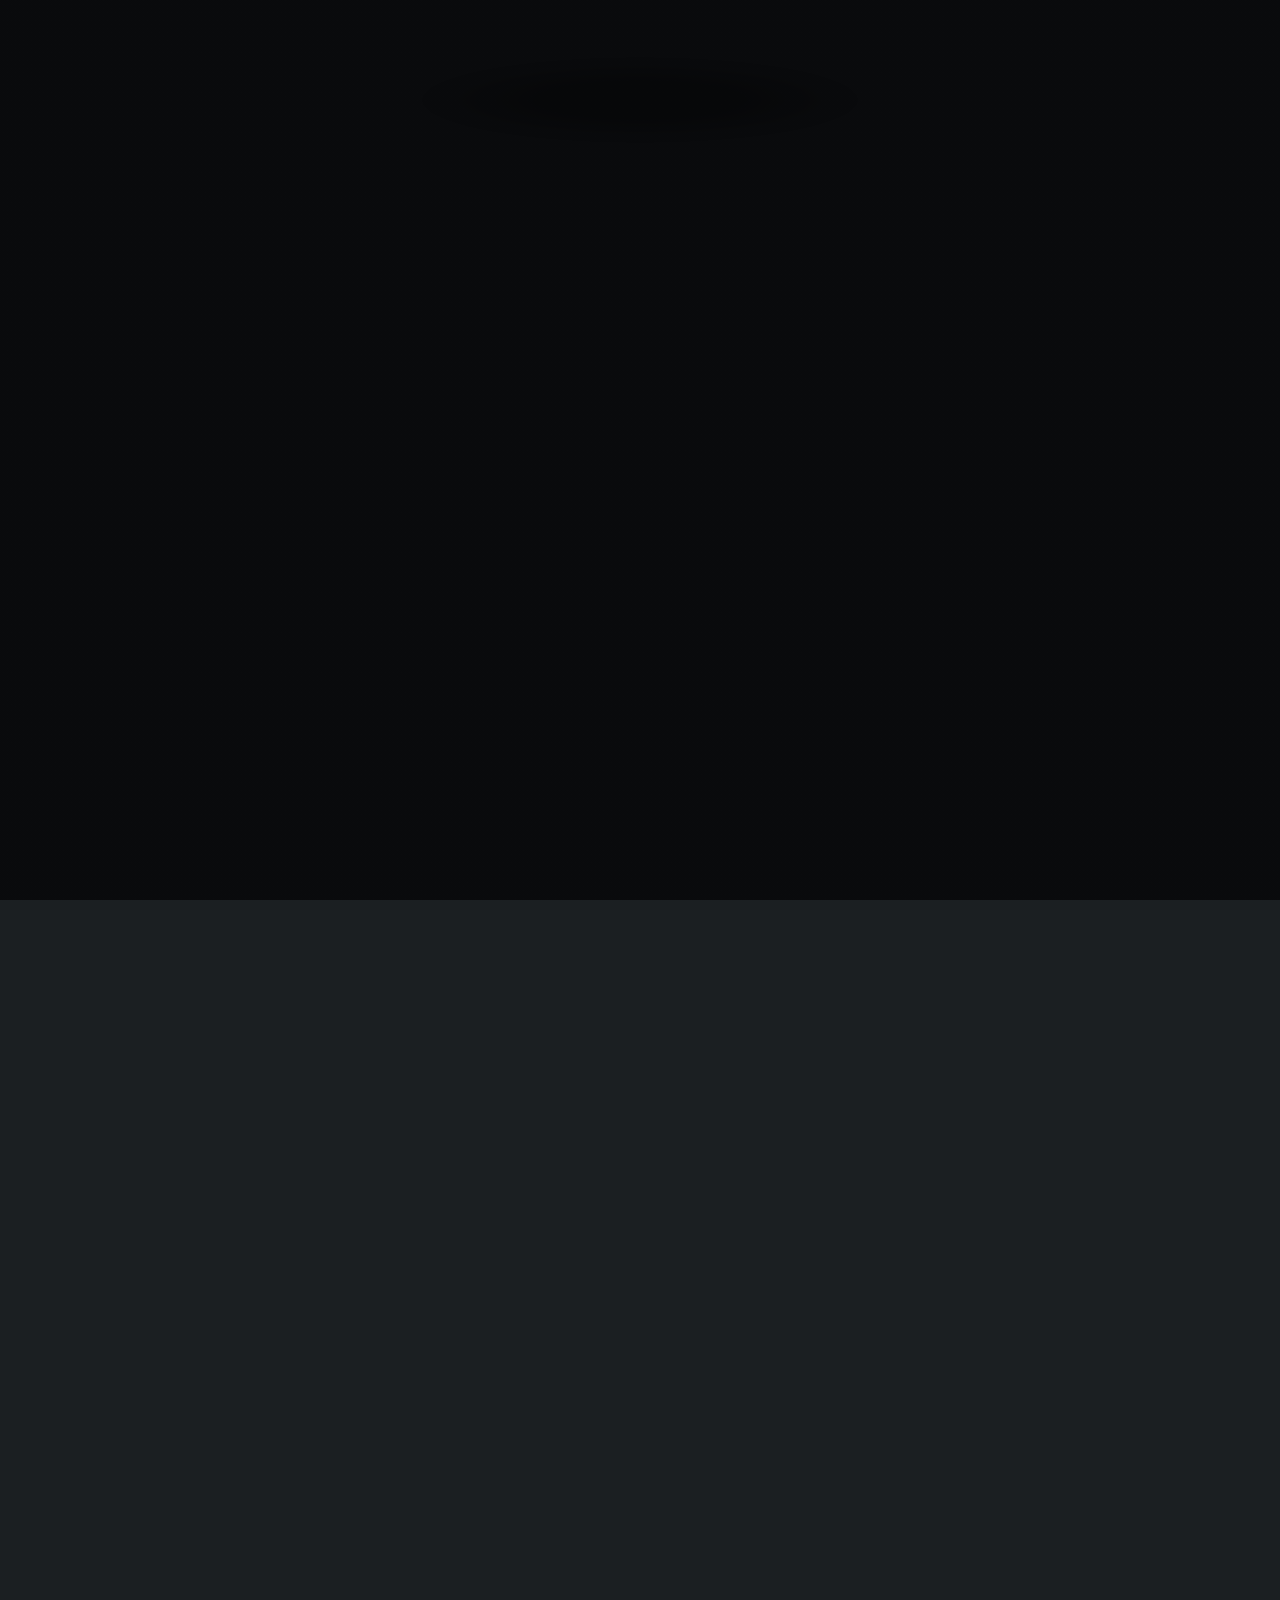
==== commit d88f9a5a: "updated astro section" ====
--- a/index.html
+++ b/index.html
@@ -53,7 +53,7 @@
 									a short line about yourself.
 								-->
 								<p>
-									6th year Ph.D. student <br> Advisor: Pieter van Dokkum 
+									Yale Astrophysics Ph.D. <br> Algoverse AI safety research fellow
 								</p>
 								<!-- Here is a paragraph where you can put a link to your CV -->
 								<p>
@@ -74,13 +74,13 @@
 									<a href="#about">About Me</a>
 								</li>
 								<li>
-									<a href="#research">Research</a>
-								</li>
-								<li>
-									<a href="#community">Community</a>
-								</li>
-								<li>
-									<a href="#contact">Contact</a>
+									<a href="#AI">AI Research</a>
+								</li>
+								<li>
+									<a href="#Astro">Astrophysics</a>
+								</li>
+								<li>
+									<a href="#Writing">Writing</a>
 								</li>
 								<!-- 	You can add another button to your navigation menu by adding
 									another List Item with a link inside of it.
@@ -106,167 +106,15 @@
 							<!-- Here are three paragraphs where you can fill out information about yourself -->
 							<p>
 								<!-- Items contained in <b> tags are bolded! -->
-								<b>Bio: </b> Zili was born in Beijing, China and graduated from the University of Texas at Austin in 2019. 
-								She became interested in extragalactic astronomy and loved going to observatories. 
-								At UT, she studied the star formation history of dwarf galaxies with her research advisor Dr. Kristen McQuinn. Zili continued to study galaxies at Yale,
-								now focusing on the enigmatic "Dark-matter-free" galaxies NGC1052-DF2 and DF4. Particularly, she
-								hopes to find clues of how these galaxies formed and evolved from their unusual population of globular clusters. 
-								Apart from research, she writes about science. She published articles on Astrobites and works at the Yale Graduate Writing Lab as a writing consultant.
+								<!-- <b>Bio: </b>  -->
+								Zili is an aspiring AI safety researcher focusing on evaluations. She is currently exploring alignment issues with LLM agents carrying out long-horizon tasks.  She graduated from Yale in 2025 with a Ph.D. in astrophysics. For her thesis project, she led the science analysis of the Dragonfly Ultrawide Survey and built a custom pipeline on AWS. 
+								Apart from research, she writes about science. She published articles on Astrobites and worked at the Yale Graduate Writing Lab as a writing consultant.
 							</p>
-							<p>
-								<b>Publications:</b> 
-								<div itemscope itemtype="https://schema.org/Person"><a itemprop="sameAs" content="https://orcid.org/0000-0002-5120-1684" href="https://orcid.org/0000-0002-5120-1684" target="orcid.widget" rel="me noopener noreferrer" style="vertical-align:top;"><img src="https://orcid.org/sites/default/files/images/orcid_16x16.png" style="width:1em;margin-right:.5em;" alt="ORCID iD icon">OrcID: 0000-0002-5120-1684</a></div>	
-
-								<a target="_blank" href="
-									https://ui.adsabs.harvard.edu/search/filter_author_facet_hier_fq_author=AND&filter_author_facet_hier_fq_author=author_facet_hier%3A%221%2FShen%2C%20Z%2FShen%2C%20Zili%22&filter_database_fq_database=AND&filter_database_fq_database=database%3A%22astronomy%22&fq=%7B!type%3Daqp%20v%3D%24fq_author%7D&fq=%7B!type%3Daqp%20v%3D%24fq_database%7D&fq_author=(author_facet_hier%3A%221%2FShen%2C%20Z%2FShen%2C%20Zili%22)&fq_database=(database%3A%22astronomy%22)&q=%20%20author%3A%22shen%2C%20zili%22&sort=date%20desc%2C%20bibcode%20desc&p_=0">ADS link </a>
-							</p>
-
-						</article>
-
-						<!-- Here is the "Research" card. -->
-						<article id="research">
-							<h2 class="major">Research</h2>
-							<p>
-								<!-- 	A <br> tag puts in a break so that the text that follows it displays on
-									the next line.
-								-->
-								<b>Ongoing Project:</b> The Dragonfly Ultrawide Survey
-								<span class="image main">
-									<img src="./images/tileviewer.jpg" alt="" style="height:300px; object-fit: contain;"/>
-								</span>
-								Existing galaxy surveys could be missing a population of apparently large, diffuse, quiescent galaxies due to their extremely low surface brightness. 
-								This population includes nearby Ultra-diffuse Galaxies (UDGs) which are dwarf galaxies that are at least 1.5 kpc in size. 
-								They are difficult to characterize because most known UDGs are in clusters and are too distant for detailed follow-up. 
-								Theory papers have predicted a dozen of UDGs within 2.5 Mpc (~2 within the SDSS footprint), which would make their apparent sizes several arcminutes. 
-								The Dragonfly Telephoto Array is uniquely optimized for imaging this type of large, low surface brightness objects in integrated light. 
-								With its 6 sq. deg. field of view and a relatively unobstructed light path, Dragonfly has unprecedented sensitivity to low surface brightness 
-								features and exquisite control over background systematics. 
-								<br>
-								We have recently completed the Dragonfly Ultrawide Survey (DFUWS), which covers the entire SDSS footprint in g- and r-band imaging. The 30-minute integration times yield surface brightness limits below 29 mag/arcsec^2 on 1'x1' scales. From 3000 sq. deg. of DFUWS early internal release data, we identified eleven large, low-surface-brightness galaxies and obtained Keck/KCWI spectroscopy for their radial velocities. This sample of quiescent, large, diffuse galaxies range between 12-25 Mpc in distance, and their apparent sizes are all smaller than 30". As our search for arcminutes size UDGs continues, LSST will provide a complementary dataset in the Southern sky and cover a much wider area. We hope to expand the search for new UDGs with LSST data.
-								 <br>
-								 Stay tuned for the updates on this project!
-							</p>
-							<b>Past Projects:</b>
-							<p>
-							5.<b> KCWI velocity dispersion measurement of NGC1052-DF4.</b><br>
-							<a href="https://arxiv.org/abs/2309.08592" target = "_blank">Shen, Z., van Dokkum, P., Danieli, S., 2023, ApJL, 957, L6</a><br>
-							
-							NGC1052-DF4 has been proposed to have little to no dark matter based on the low velocity dispersion of its globular clusters.
-							However, this velocity dispersion could also be explained if the galaxy has a cored dark matter profile.
-							To distinguish between the stars-only model (which predicts a dispersion of 6-10 km/s) and a cored DM profile (larger than 10 km/s),
-							we need to accurately measure the internal velocity dispersion of the galaxy.
-							We obtained 12 hours of observations using KCWI. From the high-resolution spectrum, we found that the velocity dispersion is indeed consistent with no dark matter. 
-
-							<span class="image main">
-								<img src="./images/Fig-1.jpg" alt="" style="height:600px; object-fit: contain;"/>
-							</span>
-
-							4.<b> TRGB Distance to NGC1052-DF2.</b><br>
-							<a href="https://arxiv.org/pdf/2104.03319.pdf" target = "_blank">Shen, Z., Danieli, S., van Dokkum, P., et al., 2021, ApJ, 914, L12</a><br>
-
-							As the first "dark matter deficient" galaxy, NGC1052-DF2 sparked many debates. Some argue that the apparent lack of dark matter and the overly luminous
-							globular clusters can both be explained if the galaxy was much closer to us, compared to the canonical distance of 20 Mpc. 
-							Here we present 40 orbits of HST ACS
-							data for NGC 1052–DF2 and use these data to measure the Tip of the Red Giant Branch (TRGB). The TRGB is readily apparent in the
-							color-magnitude diagram. Using a forward model that incorporates photometric uncertainties,
-							we find a distance of 22.1 Mpc. 
-							In addition to confirming the unusual properties of NGC1052-DF2, we also find a well-determined 2.1 Mpc separation between NGC1052-DF2 and NGC1052-DF4. 
-							The relative distance may be the key to understanding the origin of both galaxies.
-							<span class="image main">
-								 <img src="./images/GCLF_DF2_DF4.jpeg" alt="" style="height:300px; object-fit: contain;"/>
-							</span>
-
-							3.<b> Globular cluster luminosity function in NGC1052-DF2 and DF4.</b><br>
-							<a href="https://arxiv.org/pdf/2010.07324.pdf" target = "_blank">Shen, Z., van Dokkum, P., & Danieli, S., 2021, ApJ, 909, 179</a><br>
-
-							The dark matter deficient galaxies NGC1052-DF2 and NGC1052-DF4 also have unusually luminous globular clusters (GCs). In the luminosity function shown above,
-							we combine the GC samples in both galaxies and compare it to the near-universal GC luminosity function. The GCs in these galaxies are almost 2 magnitudes 
-							brighter than the expected peak.
-							
-							<span class="image main">
-								 <img src="./images/KDG215.png" alt="" style="height:300px; object-fit: contain;"/>
-							</span>
-
-							2.<b> Discovery of a recent starburst in the dwarf galaxy KDG 215.</b><br>
-							<a href="https://arxiv.org/pdf/1808.07108.pdf" target = "_blank">Cannon, J. M., Shen, Z., McQuinn, K. B. W., et al. 2018, ApJ, 864, L14</a><br>
-
-							Dwarf galaxies like KDG 215 probe the low-mass end of galaxy formation. 
-							Although KDG 215 is unusually gas-rich, it is currently inactive in star formation.
-							To investigate its evolution, we used HST archival images to construct color-magnitude diagrams (CMDs). 
-							I restructured and streamlined the data analysis process. I also managed the extensive GitHub repository for our CMD matching tool. 
-							With the Wrangler supercomputer at the Texas Advanced Computing Center, I reconstructed the star formation history of KDG 215 by 
-							matching the observed CMD to synthetic CMDs from stellar evolution models.
-							The result of the best fit revealed a surprisingly unusual star formation history for this galaxy. 
-							While most galaxies form stars early on and continue to form stars, KDG 215 only formed around 40% of its total stellar mass until one billion years ago. 
-							Then, it experienced an active episode of star formation followed by a gradual decline to its current inactive state. 
-							We discovered an extreme case of stellar feedback suppressing star formation.
-							
-							<span class="image main">
-								 <img src="./images/asna201813536-fig-0006-m.jpg" alt="" style="height:300px; object-fit: contain;"/>
-							</span>
-							1. <b> Solar chromosphere data calibration pipeline.</b><br>
-							<a href="https://arxiv.org/pdf/1812.04404.pdf" target = "_blank">Shen, Z., Diercke, A., Denker, C.. 2018, Astron. Nachr., 339, 661</a><br>
-							In the summer of 2018, I developed a method to remove instrumental artifacts from solar images and incorporated it into the reduction pipeline. 
-							I joined the optical solar physics group at the Leibniz Institute of Astrophysics Potsdam, under Prof. Carsten Denker.
-							We studied the migration of solar filaments which revealed the cyclic variation of the magnetic field.
-							Measuring the kinematics of solar filaments required accurate full-disk Doppler maps. 
-							In our dataset, uneven filter transmission left a systematic yin-yang pattern and significantly impaired velocity calculation. 
-							I developed a method using Zernike polynomials to characterize and remove the image artifacts. After removing the artifacts, 
-							I calibrated the obtained Doppler maps with high-resolution spectrograph data.
-							The pipeline was implemented in IDL and optimized to re-process archival data taken in the past six years. 
-							The pipeline has been added to the  <a href = "https://arxiv.org/abs/1701.01670"target="_blank">sTools solar data reduction pipeline</a>
-							for all future data processing.
-							This new method can be applied generally to calibrate full-disk solar images, and it will facilitate studies of solar filament migration.
-
-							</p>
-						</article>
-
-						<!-- Here is the "Community" card. -->
-						<article id="community">
-							<h2 class="major">Community</h2>
-								<b>Science Writing:</b><br>
-								<ul>
-									<li>Read my astrobite articles <a href="https://astrobites.org/author/zshen/" target="_blank">here</a>. </li>
-									<li>I work at the Yale Poorvu Center as a <a href="https://poorvucenter.yale.edu/people/zili-shen" target="_blank">Graduate Writing Fellow</a>, offering one-on-one writing consultations and leading workshops.</li>
-								</ul>
-								<b>Press and Outreach:</b><br>
-								<ul>
-									<li>My project on the distance to NGC1052-DF2 has been covered by <a href="https://hubblesite.org/contents/news-releases/2021/news-2021-025" target="_blank">STScI</a>, <a href="https://news.yale.edu/2021/06/17/going-distance-confirm-galaxy-almost-no-dark-matter" target="_blank">Yale</a>, and <a href="https://www.ias.edu/news/2021/hubble-data-confirms-galaxies-lacking-dark-matter" target="_blank">IAS</a>.</li>
-									<li>Austin has the largest Astronomy on Tap audience in the country, 
-										and I was invited to give a talk in my last year of college. 
-										You can watch it <a href="https://www.youtube.com/watch?v=xLg7ehZ9bbg&t=1312s" target="_blank" >on Youtube</a>.</li> 
-								</ul>
-							        <b>Leadership:</b> 
-								<ul>
-									<li>I represent the Astronomy Department at the <a href="https://gsa.yale.edu/" target="_blank">Yale Graduate Student Assembly</a>. </li>
-									<li>I serve as a mentor in the Yale Astronomy Department grad-undergrad mentor program. </li>
-								</ul>
-						</article>
-
-						<!-- Here is a the "Contact" card. -->
-						<article id="contact">
-							<h2 class="major">Contact</h2>
-							<p> 
-								<b>Email: zili.shen@yale.edu</b> 
-							</p>
-							<p> 
-								<b>Address: 46 Hillhouse Ave, New Haven, CT 06511 </b> 
-							</p>
-
 							<!-- 	Here are the fancy icons that link to your social media.
 								These icons are rendered using Font Awesome fonts, and you can find more icons
 								here: https://fontawesome.com/icons
 							-->
 							<ul class="icons">
-								<!-- The Twitter icon -->
-								<li>
-									<!-- 	Note that you need to change the link to point to your page.
-										Replace "#" with your Twitter profile page.
-									-->
-									<a target="_blank" href="https://twitter.com/ZiliShen" class="icon fa-twitter">
-										<span class="label">Twitter</span>
-									</a>
-								</li>
 								<!-- The Facebook icon -->
 								<li>
 									<a target="_blank" href="https://www.linkedin.com/in/zili-shen/" class="icon fa-linkedin">
@@ -290,12 +138,72 @@
 
 									We found "envelope" here: https://fontawesome.com/icons/envelope
 								-->
-								<!-- <li>
-									<a href="#" class="icon fa-envelope">
+								<li>
+									<a href="mailto:zili.shen@yale.edu" class="icon fa-envelope">
 										<span class="label">Email</span>
 									</a>
-								</li> -->
+								</li>
 							</ul>
+
+						</article>
+
+						<!-- Here is the "Research" card. -->
+						<article id="AI">
+							<h2 class="major">AI Research</h2>
+							<p>
+								<!-- 	A <br> tag puts in a break so that the text that follows it displays on
+									the next line.
+								-->
+								<b>Ongoing Project:</b> Evaluating agents on long-horizon tasks
+								<!-- <span class="image main">
+									<img src="./images/tileviewer.jpg" alt="" style="height:300px; object-fit: contain;"/>
+								</span> -->
+
+								<br>
+								A project funded by the <a href="https://algoverseairesearch.org/ai-safety-fellowship" target="_blank">Algoverse AI Safety Fellowship</a>. 
+								LLM agents are being deployed to carry out tasks on behalf of their users. Some of those tasks involve many steps and a large context. During this process, are agents able to retain their alignment training, remember the original goal, and deal with potential changes in the environment that they were not trained on?
+							</p>
+
+	
+						</article>
+
+						<!-- Here is the "Community" card. -->
+						<article id="Astro">
+							<h2 class="major">Astrophysics</h2>
+								<b>Publications</b>
+								<ul>
+									<li><a href="https://scholar.google.com/citations?user=MSLcNzQAAAAJ&hl=en&oi=ao">Google scholar</a> | 
+								<a target="_blank" href="
+									https://ui.adsabs.harvard.edu/search/filter_author_facet_hier_fq_author=AND&filter_author_facet_hier_fq_author=author_facet_hier%3A%221%2FShen%2C%20Z%2FShen%2C%20Zili%22&filter_database_fq_database=AND&filter_database_fq_database=database%3A%22astronomy%22&fq=%7B!type%3Daqp%20v%3D%24fq_author%7D&fq=%7B!type%3Daqp%20v%3D%24fq_database%7D&fq_author=(author_facet_hier%3A%221%2FShen%2C%20Z%2FShen%2C%20Zili%22)&fq_database=(database%3A%22astronomy%22)&q=%20%20author%3A%22shen%2C%20zili%22&sort=date%20desc%2C%20bibcode%20desc&p_=0"> NASA ADS List</a> 	</li>
+									<li>37 peer-reviewed papers, 5 first-author </li>
+									<li>430+ total citations. H-index: 12 </li>
+								</ul>
+								<b>Ph.D. Thesis Project:</b> The Dragonfly Ultrawide Survey
+								<br>
+								<a href="https://arxiv.org/abs/2407.05200" target = "_blank">Shen, Z. et al. 2024, The Astrophysical Journal, 976, 75</a><br>
+								<ul>
+									<li>Our research group built the Dragonfly Telephoto Array to detect very large and diffuse galaxies that might be missed with conventional telescopes.</li>
+									<li>We used this telescope to map 10,000 square degrees of the northern sky.</li>
+									<li>I led the science analysis of this entire dataset to find new galaxies.</li>
+									<li>I built a custom data pipeline on AWS and secured funding ($10K) to deploy it.</li>
+									<li>We found 11 large, low surface brightness galaxies with spectroscopic confirmation.</li>
+								</ul>
+								<b>Press and Outreach:</b><br>
+								<ul>
+									<li>I won third place at the <a href="https://ocs.yale.edu/blog/2023/04/06/cheer-on-3-minute-thesis-3mt-final-competitors-april-14-at-5pm-in-william-l-harkness-hall-rm-201/" target="_blank" >Yale Three-minute Thesis Competition</a>, competing against Ph.D. students from all over Yale to present my thesis work in just three minutes.</li>
+									<li>The background image of this website comes from data I obtained using the Hubble Space Telescope. I used this data to measure the distance to a galaxy lacking dark matter. The results been reported by <a href="https://hubblesite.org/contents/news-releases/2021/news-2021-025" target="_blank">STScI</a>, <a href="https://news.yale.edu/2021/06/17/going-distance-confirm-galaxy-almost-no-dark-matter" target="_blank">Yale</a>, and <a href="https://www.ias.edu/news/2021/hubble-data-confirms-galaxies-lacking-dark-matter" target="_blank">IAS</a>.</li>
+								</ul>
+							  
+						</article>
+
+						<!-- Here is a the "Contact" card. -->
+						<article id="Writing">
+							<h2 class="major">Writing</h2>
+								<b>Science Writing:</b><br>
+								<ul>
+									<li>I contributed 18 blog posts to Astrobites. Read my articles <a href="https://astrobites.org/author/zshen/" target="_blank">here</a>. </li>
+									<li>I worked at the Yale Poorvu Center as a <a href="https://poorvucenter.yale.edu/people/zili-shen" target="_blank">Graduate Writing Fellow</a>, offering one-on-one writing consultations and leading workshops.</li>
+								</ul>
 						</article>
 					</div>
 
@@ -304,7 +212,7 @@
 						<!-- 	You can change "Untitled" to your name to show everyone that
 							this is your work.
 						-->
-						<p class="copyright">&copy; Zili Shen 2024</p>
+						<p class="copyright">&copy; Zili Shen 2025</p>
 					</footer>
 
 			</div>
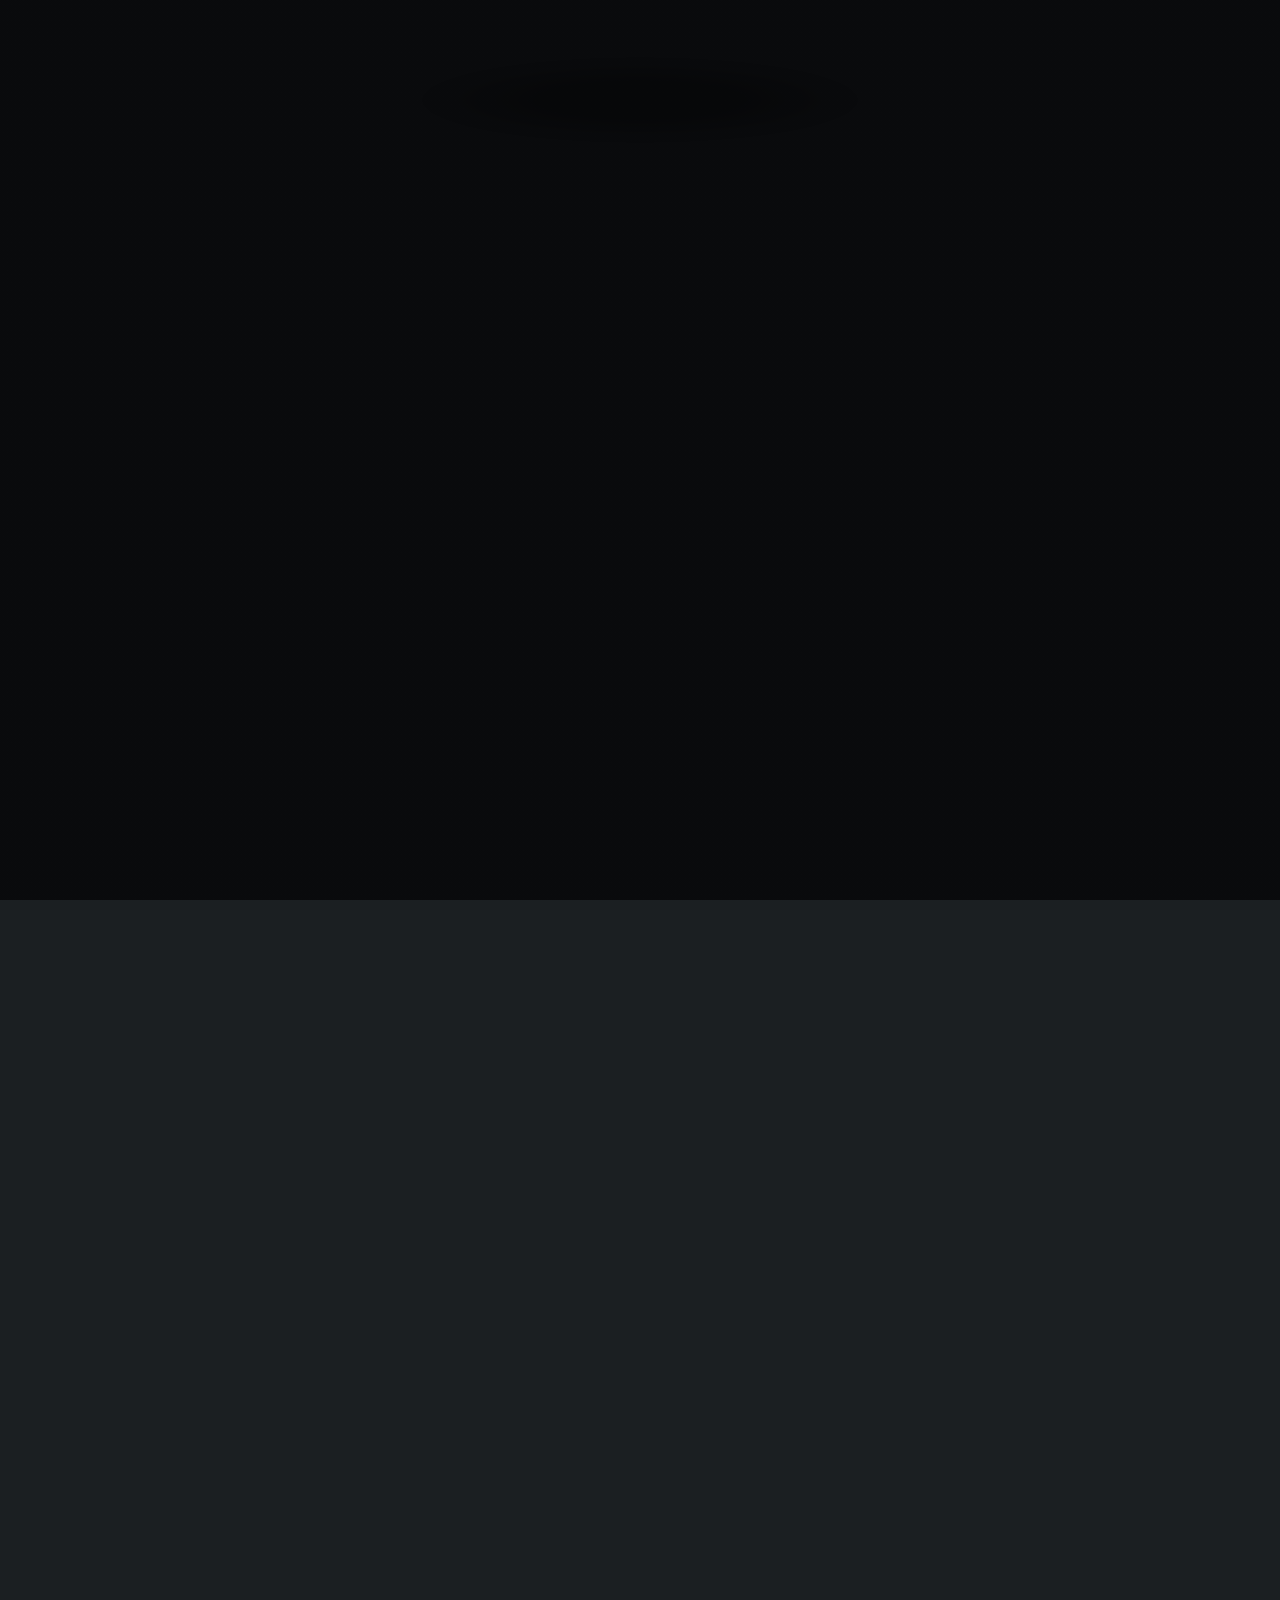
==== commit aad54436: "Added blog posts" ====
--- a/index.html
+++ b/index.html
@@ -48,15 +48,14 @@
 
 									Try adding "border-radius: 50%;" to the style attribute.
 								-->
-								<img src="./images/headshot_full.jpeg" style="width:300px; height:400px; border-radius: 40%; object-fit: cover;">
+								<img src="./images/headshot_full.jpeg" style="width:250px; height:250px; border-radius: 40%; object-fit: cover; object-position: top;">
 								<!-- 	Here is a paragraph where you can put your position and institution, or
 									a short line about yourself.
 								-->
 								<p>
 									Yale Astrophysics Ph.D. <br> Algoverse AI safety research fellow
-								</p>
+									<br>
 								<!-- Here is a paragraph where you can put a link to your CV -->
-								<p>
 									<!-- Note you will want to change where this points to! -->
 									<a href="images/Zili-Shen-CV.pdf" target="_blank" >Curriculum Vitae</a>
 								</p>
@@ -199,11 +198,33 @@
 						<!-- Here is a the "Contact" card. -->
 						<article id="Writing">
 							<h2 class="major">Writing</h2>
-								<b>Science Writing:</b><br>
+								<!-- <b>Science Writing:</b><br>
 								<ul>
 									<li>I contributed 18 blog posts to Astrobites. Read my articles <a href="https://astrobites.org/author/zshen/" target="_blank">here</a>. </li>
 									<li>I worked at the Yale Poorvu Center as a <a href="https://poorvucenter.yale.edu/people/zili-shen" target="_blank">Graduate Writing Fellow</a>, offering one-on-one writing consultations and leading workshops.</li>
-								</ul>
+								</ul> -->
+							    <!-- Container for the series of boxes -->
+								<div class="writing-container">
+									<!-- Example box 1 -->
+									<div class="writing-box">
+										<a href="https://astrobites.org/2023/01/26/cloud-computing-astro/" class="writing-title" target="_blank">Cloud Computing for (Observational) Astronomy</a>
+										<div class="writing-date">January 26, 2023</div>
+										<p class="writing-description">You’ve used the cloud, but have you thought about using it for astronomy? This panel from #AAS241 tells us how!</p>
+									</div>
+									<!-- Example box 2 -->
+									<div class="writing-box">
+										<a href="https://astrobites.org/2022/02/24/space-sustainability/" class="writing-title" target="_blank">How not to bury ourselves under space trash</a>
+										<div class="writing-date">February 24, 2022</div>
+										<p class="writing-description">Our planet is already blanketed by space debris. As small commercial satellites rapidly multiply, will humans block ourselves from space?</p>
+									</div>
+									<!-- Example box 2 -->
+									<div class="writing-box">
+										<a href="https://astrobites.org/2021/11/12/from-star-parties-to-observatories/" class="writing-title" target="_blank">From star parties to observatories: an astronomer’s journey</a>
+										<div class="writing-date">November 12, 2021</div>
+										<p class="writing-description">Zili Shen reflects on observatory trips and what she loves about observing. </p>
+									</div>
+									<!-- Add more boxes as needed -->
+								</div>
 						</article>
 					</div>
 
--- a/assets/css/main.css
+++ b/assets/css/main.css
@@ -1647,3 +1647,48 @@
 	body.is-preload #footer {
 		opacity: 0;
 	}
+
+/* Container for aligning the writing boxes */
+.writing-container {
+    display: flex;
+    flex-wrap: wrap;
+    gap: 20px; /* Adjust spacing between boxes as needed */
+    justify-content: center; /* Center the boxes within the container */
+}
+
+/* Individual writing box styles */
+.writing-box {
+    background: rgba(127, 125, 125, 0.8); /* Alpha-transparent background */
+    border-radius: 8px; /* Rounded corners */
+    padding: 20px 20px 0px 20px; /* Reduced bottom padding */
+    box-shadow: 0 4px 8px rgba(0, 0, 0, 0.1); /* Subtle shadow for better visual separation */
+    flex: 1 1 calc(30% - 40px); /* Responsive sizing: boxes will shrink to fit and can break to the next line */
+    min-width: 280px; /* Minimum width for the boxes */
+    max-width: 500px; /* Maximum width for the boxes */
+}
+
+/* Title styles */
+.writing-title {
+    font-size: 1.3em;
+    font-weight: bold;
+    color: #f6f1f1; /* Change to desired color */
+    text-decoration: none;
+}
+
+/* Title hover effect */
+.writing-title:hover {
+    text-decoration: underline;
+}
+
+/* Description styles */
+.writing-description {
+    font-size: 1em;
+    color: #d7d2d2; /* Change to desired color */
+    margin-top: 10px;
+}
+/* Date styles */
+.writing-date {
+    font-size: 0.9em;
+    color: #d7d2d2; /* Change to desired color */
+    margin-bottom: 10px;
+}
